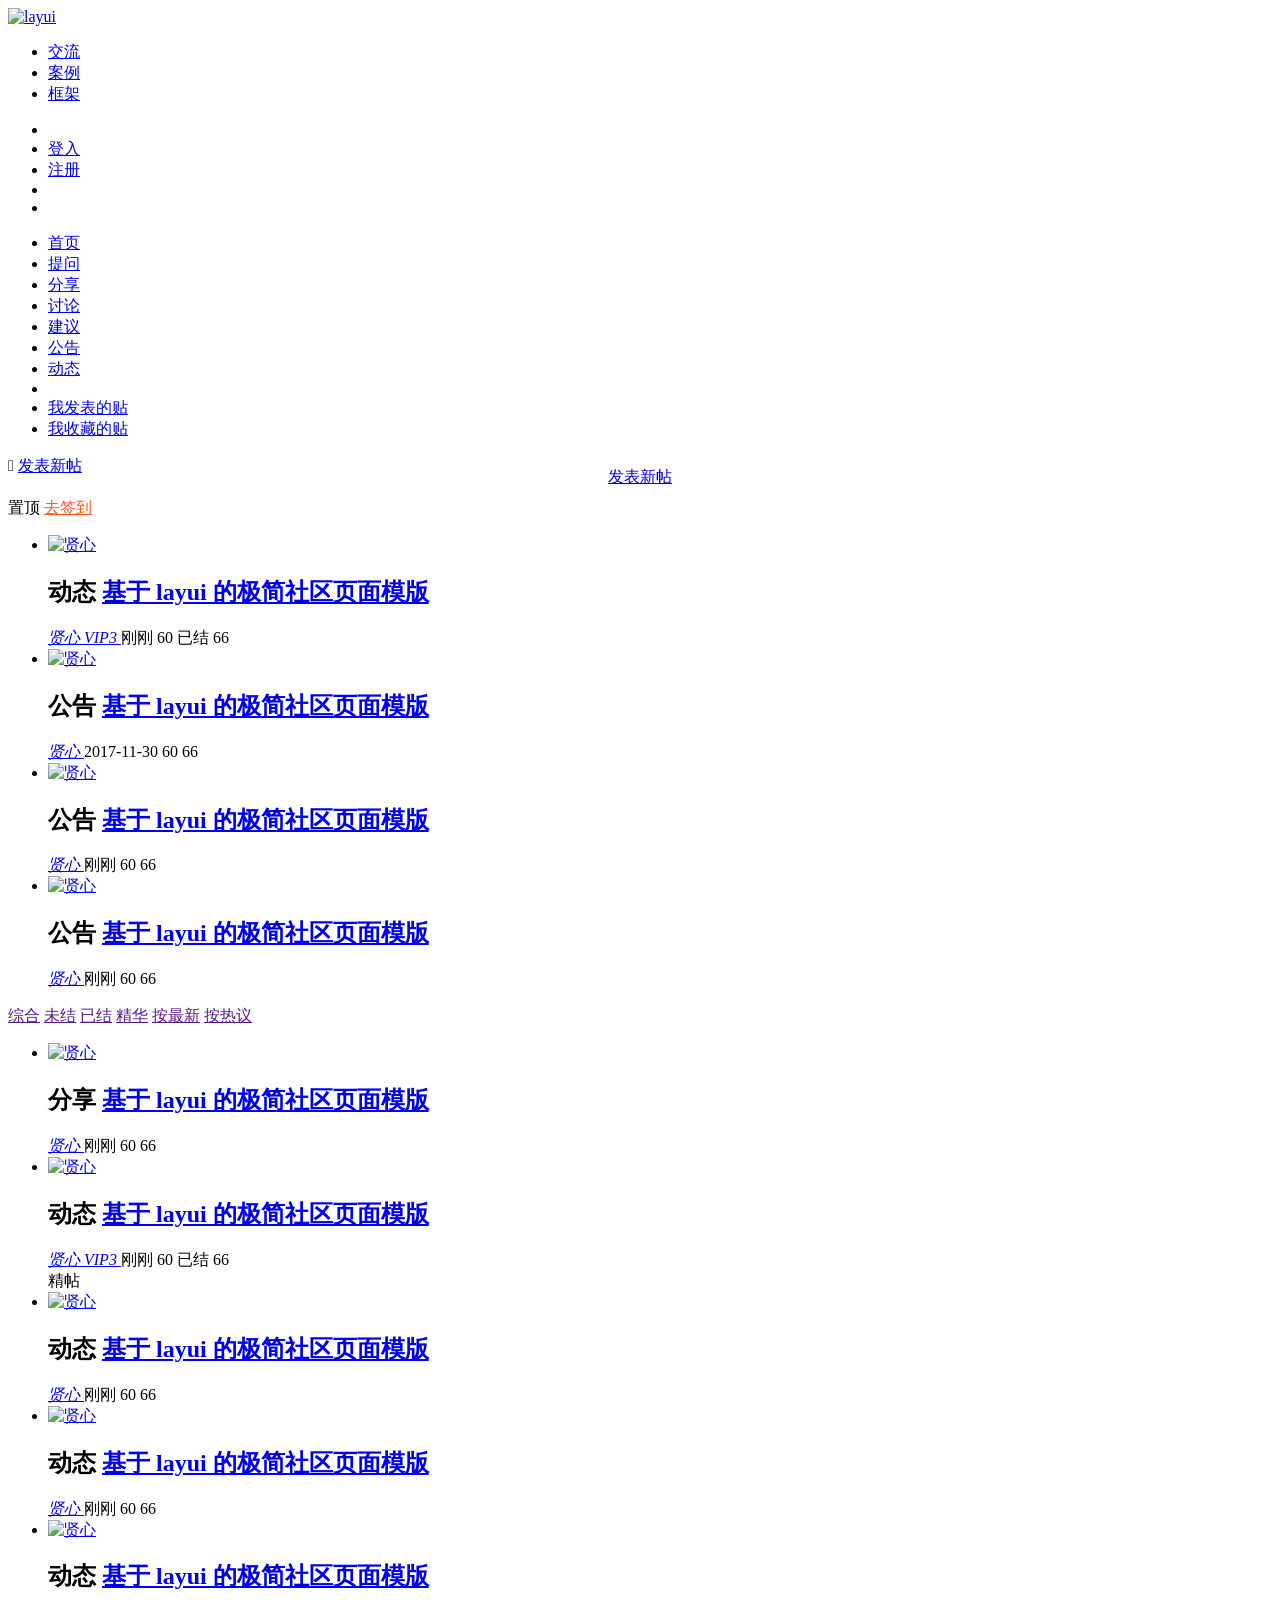
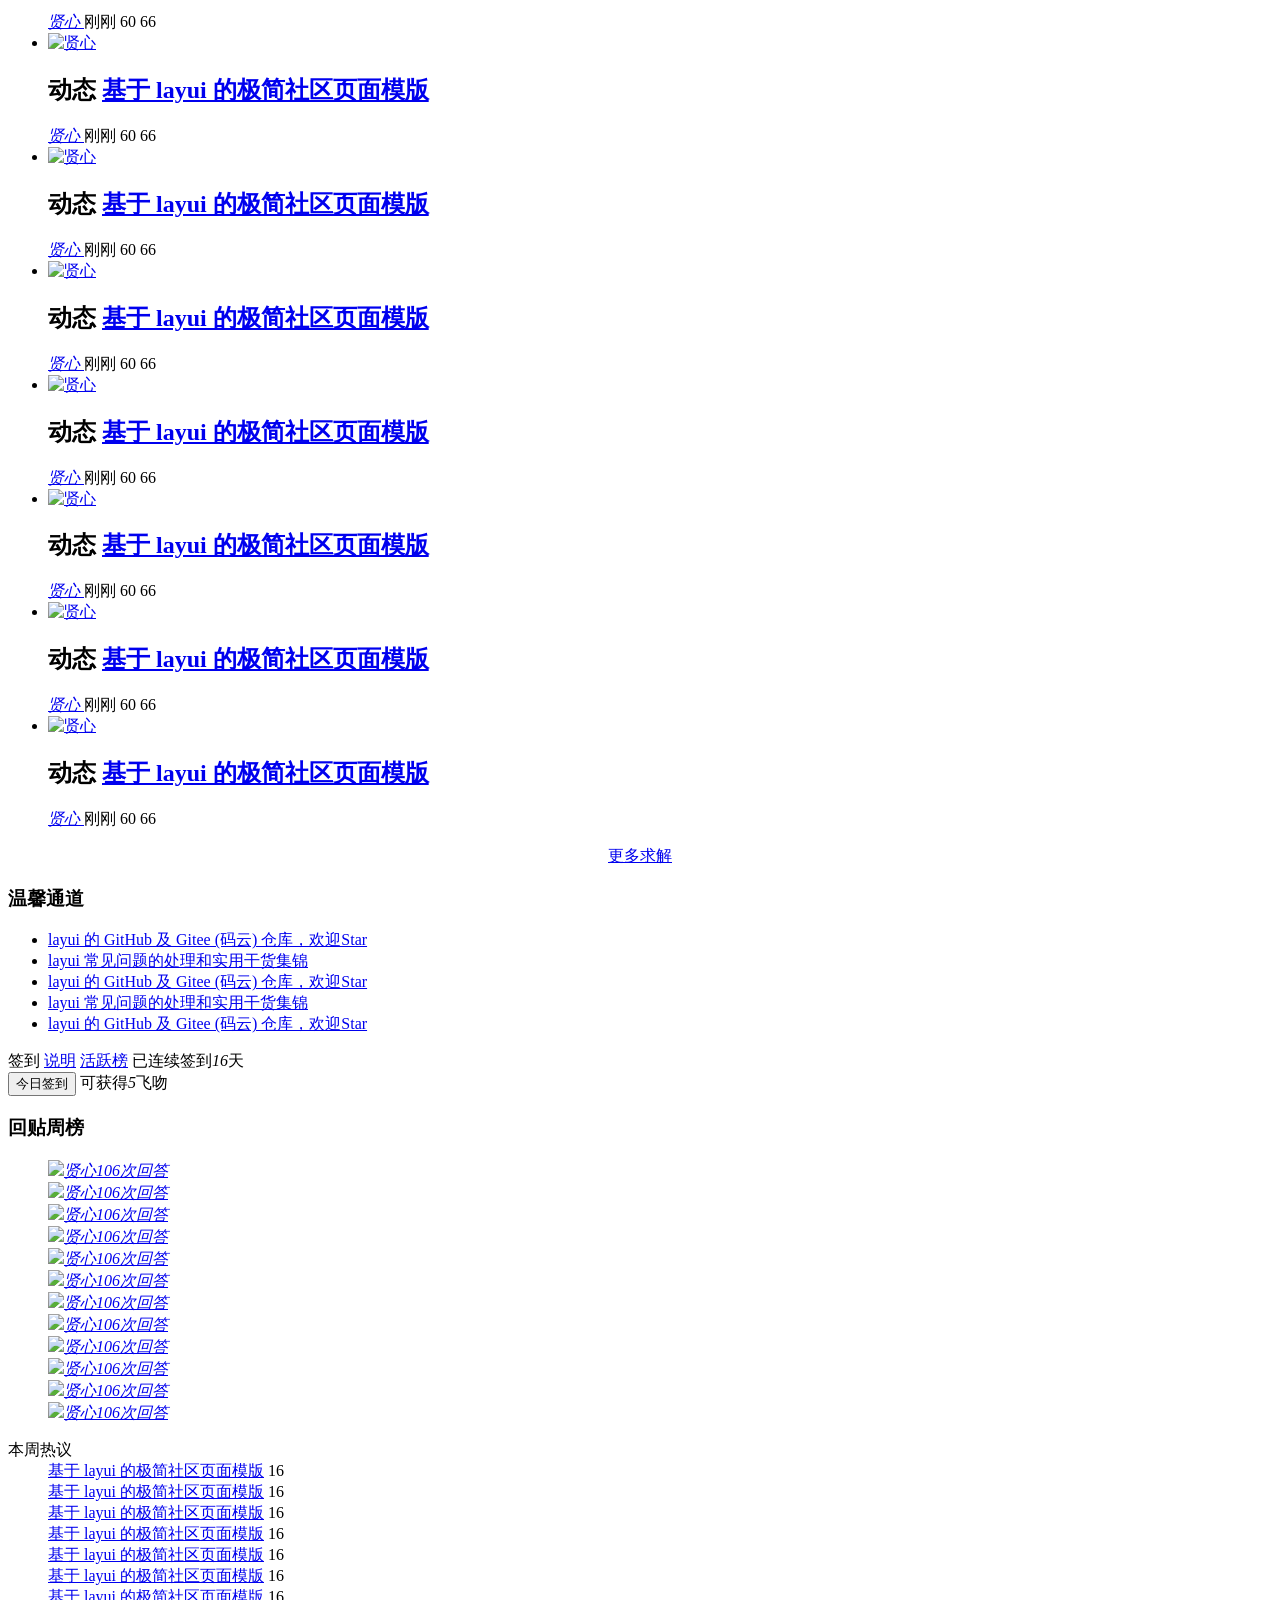
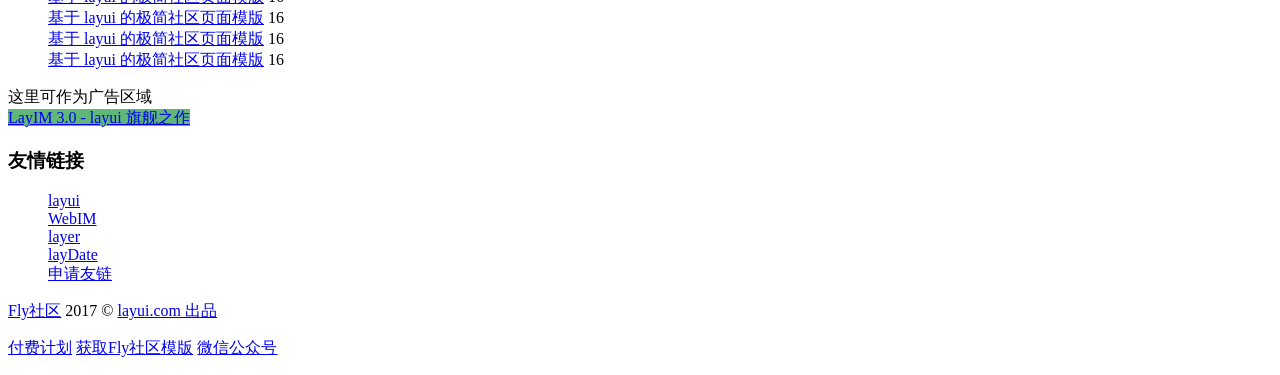
==== feign/src/main/resources/static/index.html @ 143fd5ff "初版" ====
<!DOCTYPE html>
<html>
<head>
  <meta charset="utf-8">
  <title>基于 layui 的极简社区页面模版</title>
  <meta name="viewport" content="width=device-width, initial-scale=1, maximum-scale=1">
  <meta name="keywords" content="fly,layui,前端社区">
  <meta name="description" content="Fly社区是模块化前端UI框架Layui的官网社区，致力于为web开发提供强劲动力">
  <link rel="stylesheet" href="../res/layui/css/layui.css">
  <link rel="stylesheet" href="../res/css/global.css">
  <script src="jquery-1.8.3.min.js"></script>
</head>
<body>

<div class="fly-header layui-bg-black">
  <div class="layui-container">
    <a class="fly-logo" href="/">
      <img src="../res/images/logo.png" alt="layui">
    </a>
    <ul class="layui-nav fly-nav layui-hide-xs">
      <li class="layui-nav-item layui-this">
        <a href="/"><i class="iconfont icon-jiaoliu"></i>交流</a>
      </li>
      <li class="layui-nav-item">
        <a href="case/case.html"><i class="iconfont icon-iconmingxinganli"></i>案例</a>
      </li>
      <li class="layui-nav-item">
        <a href="http://www.layui.com/" target="_blank"><i class="iconfont icon-ui"></i>框架</a>
      </li>
    </ul>
    
    <ul class="layui-nav fly-nav-user">
      
      <!-- 未登入的状态 -->
      <li class="layui-nav-item">
        <a class="iconfont icon-touxiang layui-hide-xs" href="user/login.html"></a>
      </li>
      <li class="layui-nav-item">
        <a href="user/login.html">登入</a>
      </li>
      <li class="layui-nav-item">
        <a href="user/reg.html">注册</a>
      </li>
      <li class="layui-nav-item layui-hide-xs">
        <a href="/app/qq/" onclick="layer.msg('正在通过QQ登入', {icon:16, shade: 0.1, time:0})" title="QQ登入" class="iconfont icon-qq"></a>
      </li>
      <li class="layui-nav-item layui-hide-xs">
        <a href="/app/weibo/" onclick="layer.msg('正在通过微博登入', {icon:16, shade: 0.1, time:0})" title="微博登入" class="iconfont icon-weibo"></a>
      </li>
      
      <!-- 登入后的状态 -->
      <!--
      <li class="layui-nav-item">
        <a class="fly-nav-avatar" href="javascript:;">
          <cite class="layui-hide-xs">贤心</cite>
          <i class="iconfont icon-renzheng layui-hide-xs" title="认证信息：layui 作者"></i>
          <i class="layui-badge fly-badge-vip layui-hide-xs">VIP3</i>
          <img src="https://tva1.sinaimg.cn/crop.0.0.118.118.180/5db11ff4gw1e77d3nqrv8j203b03cweg.jpg">
        </a>
        <dl class="layui-nav-child">
          <dd><a href="user/set.html"><i class="layui-icon">&#xe620;</i>基本设置</a></dd>
          <dd><a href="user/message.html"><i class="iconfont icon-tongzhi" style="top: 4px;"></i>我的消息</a></dd>
          <dd><a href="user/home.html"><i class="layui-icon" style="margin-left: 2px; font-size: 22px;">&#xe68e;</i>我的主页</a></dd>
          <hr style="margin: 5px 0;">
          <dd><a href="/user/logout/" style="text-align: center;">退出</a></dd>
        </dl>
      </li>
      -->
    </ul>
  </div>
</div>

<!-- <div class="fly-panel fly-column">
  <div class="layui-container">
    <ul class="layui-clear">
      <li class="layui-hide-xs layui-this"><a href="/">首页</a></li> 
      <li><a href="jie/index.html">提问</a></li> 
      <li><a href="jie/index.html">分享<span class="layui-badge-dot"></span></a></li> 
      <li><a href="jie/index.html">讨论</a></li> 
      <li><a href="jie/index.html">建议</a></li> 
      <li><a href="jie/index.html">公告</a></li> 
      <li><a href="jie/index.html">动态</a></li> 
      <li class="layui-hide-xs layui-hide-sm layui-show-md-inline-block"><span class="fly-mid"></span></li> 

      <li class="layui-hide-xs layui-hide-sm layui-show-md-inline-block"><a href="user/index.html">我发表的贴</a></li> 
      <li class="layui-hide-xs layui-hide-sm layui-show-md-inline-block"><a href="user/index.html#collection">我收藏的贴</a></li> 
    </ul> 
    
    <div class="fly-column-right layui-hide-xs"> 
      <span class="fly-search"><i class="layui-icon"></i></span> 
      <a href="jie/add.html" class="layui-btn">发表新帖</a> 
    </div> 
    <div class="layui-hide-sm layui-show-xs-block" style="margin-top: -10px; padding-bottom: 10px; text-align: center;"> 
      <a href="jie/add.html" class="layui-btn">发表新帖</a> 
    </div> 
  </div>
</div> -->
<div id="head"></div>

<div class="layui-container">
  <div class="layui-row layui-col-space15">
    <div class="layui-col-md8">
      <div class="fly-panel">
        <div class="fly-panel-title fly-filter">
          <a>置顶</a>
          <a href="#signin" class="layui-hide-sm layui-show-xs-block fly-right" id="LAY_goSignin" style="color: #FF5722;">去签到</a>
        </div>
        <ul class="fly-list">
          <li>
            <a href="user/home.html" class="fly-avatar">
              <img src="https://tva1.sinaimg.cn/crop.0.0.118.118.180/5db11ff4gw1e77d3nqrv8j203b03cweg.jpg" alt="贤心">
            </a>
            <h2>
              <a class="layui-badge">动态</a>
              <a href="jie/detail.html">基于 layui 的极简社区页面模版</a>
            </h2>
            <div class="fly-list-info">
              <a href="user/home.html" link>
                <cite>贤心</cite>
                <i class="iconfont icon-renzheng" title="认证信息：XXX"></i>
                <i class="layui-badge fly-badge-vip">VIP3</i>
              </a>
              <span>刚刚</span>
              
              <span class="fly-list-kiss layui-hide-xs" title="悬赏飞吻"><i class="iconfont icon-kiss"></i> 60</span>
              <span class="layui-badge fly-badge-accept layui-hide-xs">已结</span>
              <span class="fly-list-nums"> 
                <i class="iconfont icon-pinglun1" title="回答"></i> 66
              </span>
            </div>
            <div class="fly-list-badge">
              <!--
              <span class="layui-badge layui-bg-black">置顶</span>
              <span class="layui-badge layui-bg-red">精帖</span>
              -->
            </div>
          </li>
          <li>
            <a href="user/home.html" class="fly-avatar">
              <img src="https://tva1.sinaimg.cn/crop.0.0.118.118.180/5db11ff4gw1e77d3nqrv8j203b03cweg.jpg" alt="贤心">
            </a>
            <h2>
              <a class="layui-badge">公告</a>
              <a href="jie/detail.html">基于 layui 的极简社区页面模版</a>
            </h2>
            <div class="fly-list-info">
              <a href="user/home.html" link>
                <cite>贤心</cite>
                <!--
                <i class="iconfont icon-renzheng" title="认证信息：XXX"></i>
                <i class="layui-badge fly-badge-vip">VIP3</i>
                -->
              </a>
              <span>2017-11-30</span>
              
              <span class="fly-list-kiss layui-hide-xs" title="悬赏飞吻"><i class="iconfont icon-kiss"></i> 60</span>
              <!--<span class="layui-badge fly-badge-accept layui-hide-xs">已结</span>-->
              <span class="fly-list-nums"> 
                <i class="iconfont icon-pinglun1" title="回答"></i> 66
              </span>
            </div>
            <div class="fly-list-badge">
              <!--
              <span class="layui-badge layui-bg-black">置顶</span>
              <span class="layui-badge layui-bg-red">精帖</span>
              -->
            </div>
          </li>
          <li>
            <a href="user/home.html" class="fly-avatar">
              <img src="https://tva1.sinaimg.cn/crop.0.0.118.118.180/5db11ff4gw1e77d3nqrv8j203b03cweg.jpg" alt="贤心">
            </a>
            <h2>
              <a class="layui-badge">公告</a>
              <a href="jie/detail.html">基于 layui 的极简社区页面模版</a>
            </h2>
            <div class="fly-list-info">
              <a href="user/home.html" link>
                <cite>贤心</cite>
                <!--
                <i class="iconfont icon-renzheng" title="认证信息：XXX"></i>
                <i class="layui-badge fly-badge-vip">VIP3</i>
                -->
              </a>
              <span>刚刚</span>
              
              <span class="fly-list-kiss layui-hide-xs" title="悬赏飞吻"><i class="iconfont icon-kiss"></i> 60</span>
              <!--<span class="layui-badge fly-badge-accept layui-hide-xs">已结</span>-->
              <span class="fly-list-nums"> 
                <i class="iconfont icon-pinglun1" title="回答"></i> 66
              </span>
            </div>
            <div class="fly-list-badge">
              <!--
              <span class="layui-badge layui-bg-black">置顶</span>
              <span class="layui-badge layui-bg-red">精帖</span>
              -->
            </div>
          </li>
          <li>
            <a href="user/home.html" class="fly-avatar">
              <img src="https://tva1.sinaimg.cn/crop.0.0.118.118.180/5db11ff4gw1e77d3nqrv8j203b03cweg.jpg" alt="贤心">
            </a>
            <h2>
              <a class="layui-badge">公告</a>
              <a href="jie/detail.html">基于 layui 的极简社区页面模版</a>
            </h2>
            <div class="fly-list-info">
              <a href="user/home.html" link>
                <cite>贤心</cite>
                <!--
                <i class="iconfont icon-renzheng" title="认证信息：XXX"></i>
                <i class="layui-badge fly-badge-vip">VIP3</i>
                -->
              </a>
              <span>刚刚</span>
              
              <span class="fly-list-kiss layui-hide-xs" title="悬赏飞吻"><i class="iconfont icon-kiss"></i> 60</span>
              <!--<span class="layui-badge fly-badge-accept layui-hide-xs">已结</span>-->
              <span class="fly-list-nums"> 
                <i class="iconfont icon-pinglun1" title="回答"></i> 66
              </span>
            </div>
            <div class="fly-list-badge">
              <!--
              <span class="layui-badge layui-bg-black">置顶</span>
              <span class="layui-badge layui-bg-red">精帖</span>
              -->
            </div>
          </li>
        </ul>
      </div>

      <div class="fly-panel" style="margin-bottom: 0;">
        
        <div class="fly-panel-title fly-filter">
          <a href="" class="layui-this">综合</a>
          <span class="fly-mid"></span>
          <a href="">未结</a>
          <span class="fly-mid"></span>
          <a href="">已结</a>
          <span class="fly-mid"></span>
          <a href="">精华</a>
          <span class="fly-filter-right layui-hide-xs">
            <a href="" class="layui-this">按最新</a>
            <span class="fly-mid"></span>
            <a href="">按热议</a>
          </span>
        </div>

        <ul class="fly-list">          
          <li>
            <a href="user/home.html" class="fly-avatar">
              <img src="https://tva1.sinaimg.cn/crop.0.0.118.118.180/5db11ff4gw1e77d3nqrv8j203b03cweg.jpg" alt="贤心">
            </a>
            <h2>
              <a class="layui-badge">分享</a>
              <a href="jie/detail.html">基于 layui 的极简社区页面模版</a>
            </h2>
            <div class="fly-list-info">
              <a href="user/home.html" link>
                <cite>贤心</cite>
                <!--
                <i class="iconfont icon-renzheng" title="认证信息：XXX"></i>
                <i class="layui-badge fly-badge-vip">VIP3</i>
                -->
              </a>
              <span>刚刚</span>
              
              <span class="fly-list-kiss layui-hide-xs" title="悬赏飞吻"><i class="iconfont icon-kiss"></i> 60</span>
              <!--<span class="layui-badge fly-badge-accept layui-hide-xs">已结</span>-->
              <span class="fly-list-nums"> 
                <i class="iconfont icon-pinglun1" title="回答"></i> 66
              </span>
            </div>
            <div class="fly-list-badge">
              <!--<span class="layui-badge layui-bg-red">精帖</span>-->
            </div>
          </li>
          <li>
            <a href="user/home.html" class="fly-avatar">
              <img src="https://tva1.sinaimg.cn/crop.0.0.118.118.180/5db11ff4gw1e77d3nqrv8j203b03cweg.jpg" alt="贤心">
            </a>
            <h2>
              <a class="layui-badge">动态</a>
              <a href="jie/detail.html">基于 layui 的极简社区页面模版</a>
            </h2>
            <div class="fly-list-info">
              <a href="user/home.html" link>
                <cite>贤心</cite>
                <!--<i class="iconfont icon-renzheng" title="认证信息：XXX"></i>-->
                <i class="layui-badge fly-badge-vip">VIP3</i>
              </a>
              <span>刚刚</span>
              
              <span class="fly-list-kiss layui-hide-xs" title="悬赏飞吻"><i class="iconfont icon-kiss"></i> 60</span>
              <span class="layui-badge fly-badge-accept layui-hide-xs">已结</span>
              <span class="fly-list-nums"> 
                <i class="iconfont icon-pinglun1" title="回答"></i> 66
              </span>
            </div>
            <div class="fly-list-badge">
              <span class="layui-badge layui-bg-red">精帖</span>
            </div>
          </li>
          <li>
            <a href="user/home.html" class="fly-avatar">
              <img src="https://tva1.sinaimg.cn/crop.0.0.118.118.180/5db11ff4gw1e77d3nqrv8j203b03cweg.jpg" alt="贤心">
            </a>
            <h2>
              <a class="layui-badge">动态</a>
              <a href="jie/detail.html">基于 layui 的极简社区页面模版</a>
            </h2>
            <div class="fly-list-info">
              <a href="user/home.html" link>
                <cite>贤心</cite>
                <!--
                <i class="iconfont icon-renzheng" title="认证信息：XXX"></i>
                <i class="layui-badge fly-badge-vip">VIP3</i>
                -->
              </a>
              <span>刚刚</span>
              
              <span class="fly-list-kiss layui-hide-xs" title="悬赏飞吻"><i class="iconfont icon-kiss"></i> 60</span>
              <!--<span class="layui-badge fly-badge-accept layui-hide-xs">已结</span>-->
              <span class="fly-list-nums"> 
                <i class="iconfont icon-pinglun1" title="回答"></i> 66
              </span>
            </div>
            <div class="fly-list-badge">
              <!--<span class="layui-badge layui-bg-red">精帖</span>-->
            </div>
          </li>
          <li>
            <a href="user/home.html" class="fly-avatar">
              <img src="https://tva1.sinaimg.cn/crop.0.0.118.118.180/5db11ff4gw1e77d3nqrv8j203b03cweg.jpg" alt="贤心">
            </a>
            <h2>
              <a class="layui-badge">动态</a>
              <a href="jie/detail.html">基于 layui 的极简社区页面模版</a>
            </h2>
            <div class="fly-list-info">
              <a href="user/home.html" link>
                <cite>贤心</cite>
                <!--
                <i class="iconfont icon-renzheng" title="认证信息：XXX"></i>
                <i class="layui-badge fly-badge-vip">VIP3</i>
                -->
              </a>
              <span>刚刚</span>
              
              <span class="fly-list-kiss layui-hide-xs" title="悬赏飞吻"><i class="iconfont icon-kiss"></i> 60</span>
              <!--<span class="layui-badge fly-badge-accept layui-hide-xs">已结</span>-->
              <span class="fly-list-nums"> 
                <i class="iconfont icon-pinglun1" title="回答"></i> 66
              </span>
            </div>
            <div class="fly-list-badge">
              <!--<span class="layui-badge layui-bg-red">精帖</span>-->
            </div>
          </li>
          <li>
            <a href="user/home.html" class="fly-avatar">
              <img src="https://tva1.sinaimg.cn/crop.0.0.118.118.180/5db11ff4gw1e77d3nqrv8j203b03cweg.jpg" alt="贤心">
            </a>
            <h2>
              <a class="layui-badge">动态</a>
              <a href="jie/detail.html">基于 layui 的极简社区页面模版</a>
            </h2>
            <div class="fly-list-info">
              <a href="user/home.html" link>
                <cite>贤心</cite>
                <!--
                <i class="iconfont icon-renzheng" title="认证信息：XXX"></i>
                <i class="layui-badge fly-badge-vip">VIP3</i>
                -->
              </a>
              <span>刚刚</span>
              
              <span class="fly-list-kiss layui-hide-xs" title="悬赏飞吻"><i class="iconfont icon-kiss"></i> 60</span>
              <!--<span class="layui-badge fly-badge-accept layui-hide-xs">已结</span>-->
              <span class="fly-list-nums"> 
                <i class="iconfont icon-pinglun1" title="回答"></i> 66
              </span>
            </div>
            <div class="fly-list-badge">
              <!--<span class="layui-badge layui-bg-red">精帖</span>-->
            </div>
          </li>
          <li>
            <a href="user/home.html" class="fly-avatar">
              <img src="https://tva1.sinaimg.cn/crop.0.0.118.118.180/5db11ff4gw1e77d3nqrv8j203b03cweg.jpg" alt="贤心">
            </a>
            <h2>
              <a class="layui-badge">动态</a>
              <a href="jie/detail.html">基于 layui 的极简社区页面模版</a>
            </h2>
            <div class="fly-list-info">
              <a href="user/home.html" link>
                <cite>贤心</cite>
                <!--
                <i class="iconfont icon-renzheng" title="认证信息：XXX"></i>
                <i class="layui-badge fly-badge-vip">VIP3</i>
                -->
              </a>
              <span>刚刚</span>
              
              <span class="fly-list-kiss layui-hide-xs" title="悬赏飞吻"><i class="iconfont icon-kiss"></i> 60</span>
              <!--<span class="layui-badge fly-badge-accept layui-hide-xs">已结</span>-->
              <span class="fly-list-nums"> 
                <i class="iconfont icon-pinglun1" title="回答"></i> 66
              </span>
            </div>
            <div class="fly-list-badge">
              <!--<span class="layui-badge layui-bg-red">精帖</span>-->
            </div>
          </li>
          <li>
            <a href="user/home.html" class="fly-avatar">
              <img src="https://tva1.sinaimg.cn/crop.0.0.118.118.180/5db11ff4gw1e77d3nqrv8j203b03cweg.jpg" alt="贤心">
            </a>
            <h2>
              <a class="layui-badge">动态</a>
              <a href="jie/detail.html">基于 layui 的极简社区页面模版</a>
            </h2>
            <div class="fly-list-info">
              <a href="user/home.html" link>
                <cite>贤心</cite>
                <!--
                <i class="iconfont icon-renzheng" title="认证信息：XXX"></i>
                <i class="layui-badge fly-badge-vip">VIP3</i>
                -->
              </a>
              <span>刚刚</span>
              
              <span class="fly-list-kiss layui-hide-xs" title="悬赏飞吻"><i class="iconfont icon-kiss"></i> 60</span>
              <!--<span class="layui-badge fly-badge-accept layui-hide-xs">已结</span>-->
              <span class="fly-list-nums"> 
                <i class="iconfont icon-pinglun1" title="回答"></i> 66
              </span>
            </div>
            <div class="fly-list-badge">
              <!--<span class="layui-badge layui-bg-red">精帖</span>-->
            </div>
          </li>
          <li>
            <a href="user/home.html" class="fly-avatar">
              <img src="https://tva1.sinaimg.cn/crop.0.0.118.118.180/5db11ff4gw1e77d3nqrv8j203b03cweg.jpg" alt="贤心">
            </a>
            <h2>
              <a class="layui-badge">动态</a>
              <a href="jie/detail.html">基于 layui 的极简社区页面模版</a>
            </h2>
            <div class="fly-list-info">
              <a href="user/home.html" link>
                <cite>贤心</cite>
                <!--
                <i class="iconfont icon-renzheng" title="认证信息：XXX"></i>
                <i class="layui-badge fly-badge-vip">VIP3</i>
                -->
              </a>
              <span>刚刚</span>
              
              <span class="fly-list-kiss layui-hide-xs" title="悬赏飞吻"><i class="iconfont icon-kiss"></i> 60</span>
              <!--<span class="layui-badge fly-badge-accept layui-hide-xs">已结</span>-->
              <span class="fly-list-nums"> 
                <i class="iconfont icon-pinglun1" title="回答"></i> 66
              </span>
            </div>
            <div class="fly-list-badge">
              <!--<span class="layui-badge layui-bg-red">精帖</span>-->
            </div>
          </li>
          <li>
            <a href="user/home.html" class="fly-avatar">
              <img src="https://tva1.sinaimg.cn/crop.0.0.118.118.180/5db11ff4gw1e77d3nqrv8j203b03cweg.jpg" alt="贤心">
            </a>
            <h2>
              <a class="layui-badge">动态</a>
              <a href="jie/detail.html">基于 layui 的极简社区页面模版</a>
            </h2>
            <div class="fly-list-info">
              <a href="user/home.html" link>
                <cite>贤心</cite>
                <!--
                <i class="iconfont icon-renzheng" title="认证信息：XXX"></i>
                <i class="layui-badge fly-badge-vip">VIP3</i>
                -->
              </a>
              <span>刚刚</span>
              
              <span class="fly-list-kiss layui-hide-xs" title="悬赏飞吻"><i class="iconfont icon-kiss"></i> 60</span>
              <!--<span class="layui-badge fly-badge-accept layui-hide-xs">已结</span>-->
              <span class="fly-list-nums"> 
                <i class="iconfont icon-pinglun1" title="回答"></i> 66
              </span>
            </div>
            <div class="fly-list-badge">
              <!--<span class="layui-badge layui-bg-red">精帖</span>-->
            </div>
          </li>
          <li>
            <a href="user/home.html" class="fly-avatar">
              <img src="https://tva1.sinaimg.cn/crop.0.0.118.118.180/5db11ff4gw1e77d3nqrv8j203b03cweg.jpg" alt="贤心">
            </a>
            <h2>
              <a class="layui-badge">动态</a>
              <a href="jie/detail.html">基于 layui 的极简社区页面模版</a>
            </h2>
            <div class="fly-list-info">
              <a href="user/home.html" link>
                <cite>贤心</cite>
                <!--
                <i class="iconfont icon-renzheng" title="认证信息：XXX"></i>
                <i class="layui-badge fly-badge-vip">VIP3</i>
                -->
              </a>
              <span>刚刚</span>
              
              <span class="fly-list-kiss layui-hide-xs" title="悬赏飞吻"><i class="iconfont icon-kiss"></i> 60</span>
              <!--<span class="layui-badge fly-badge-accept layui-hide-xs">已结</span>-->
              <span class="fly-list-nums"> 
                <i class="iconfont icon-pinglun1" title="回答"></i> 66
              </span>
            </div>
            <div class="fly-list-badge">
              <!--<span class="layui-badge layui-bg-red">精帖</span>-->
            </div>
          </li>
          <li>
            <a href="user/home.html" class="fly-avatar">
              <img src="https://tva1.sinaimg.cn/crop.0.0.118.118.180/5db11ff4gw1e77d3nqrv8j203b03cweg.jpg" alt="贤心">
            </a>
            <h2>
              <a class="layui-badge">动态</a>
              <a href="jie/detail.html">基于 layui 的极简社区页面模版</a>
            </h2>
            <div class="fly-list-info">
              <a href="user/home.html" link>
                <cite>贤心</cite>
                <!--
                <i class="iconfont icon-renzheng" title="认证信息：XXX"></i>
                <i class="layui-badge fly-badge-vip">VIP3</i>
                -->
              </a>
              <span>刚刚</span>
              
              <span class="fly-list-kiss layui-hide-xs" title="悬赏飞吻"><i class="iconfont icon-kiss"></i> 60</span>
              <!--<span class="layui-badge fly-badge-accept layui-hide-xs">已结</span>-->
              <span class="fly-list-nums"> 
                <i class="iconfont icon-pinglun1" title="回答"></i> 66
              </span>
            </div>
            <div class="fly-list-badge">
              <!--<span class="layui-badge layui-bg-red">精帖</span>-->
            </div>
          </li>
          <li>
            <a href="user/home.html" class="fly-avatar">
              <img src="https://tva1.sinaimg.cn/crop.0.0.118.118.180/5db11ff4gw1e77d3nqrv8j203b03cweg.jpg" alt="贤心">
            </a>
            <h2>
              <a class="layui-badge">动态</a>
              <a href="jie/detail.html">基于 layui 的极简社区页面模版</a>
            </h2>
            <div class="fly-list-info">
              <a href="user/home.html" link>
                <cite>贤心</cite>
                <!--
                <i class="iconfont icon-renzheng" title="认证信息：XXX"></i>
                <i class="layui-badge fly-badge-vip">VIP3</i>
                -->
              </a>
              <span>刚刚</span>
              
              <span class="fly-list-kiss layui-hide-xs" title="悬赏飞吻"><i class="iconfont icon-kiss"></i> 60</span>
              <!--<span class="layui-badge fly-badge-accept layui-hide-xs">已结</span>-->
              <span class="fly-list-nums"> 
                <i class="iconfont icon-pinglun1" title="回答"></i> 66
              </span>
            </div>
            <div class="fly-list-badge">
              <!--<span class="layui-badge layui-bg-red">精帖</span>-->
            </div>
          </li>
        </ul>
        <div style="text-align: center">
          <div class="laypage-main">
            <a href="jie/index.html" class="laypage-next">更多求解</a>
          </div>
        </div>

      </div>
    </div>
    <div class="layui-col-md4">

      <div class="fly-panel">
        <h3 class="fly-panel-title">温馨通道</h3>
        <ul class="fly-panel-main fly-list-static">
          <li>
            <a href="http://fly.layui.com/jie/4281/" target="_blank">layui 的 GitHub 及 Gitee (码云) 仓库，欢迎Star</a>
          </li>
          <li>
            <a href="http://fly.layui.com/jie/5366/" target="_blank">
              layui 常见问题的处理和实用干货集锦
            </a>
          </li>
          <li>
            <a href="http://fly.layui.com/jie/4281/" target="_blank">layui 的 GitHub 及 Gitee (码云) 仓库，欢迎Star</a>
          </li>
          <li>
            <a href="http://fly.layui.com/jie/5366/" target="_blank">
              layui 常见问题的处理和实用干货集锦
            </a>
          </li>
          <li>
            <a href="http://fly.layui.com/jie/4281/" target="_blank">layui 的 GitHub 及 Gitee (码云) 仓库，欢迎Star</a>
          </li>
        </ul>
      </div>


      <div class="fly-panel fly-signin">
        <div class="fly-panel-title">
          签到
          <i class="fly-mid"></i> 
          <a href="javascript:;" class="fly-link" id="LAY_signinHelp">说明</a>
          <i class="fly-mid"></i> 
          <a href="javascript:;" class="fly-link" id="LAY_signinTop">活跃榜<span class="layui-badge-dot"></span></a>
          <span class="fly-signin-days">已连续签到<cite>16</cite>天</span>
        </div>
        <div class="fly-panel-main fly-signin-main">
          <button class="layui-btn layui-btn-danger" id="LAY_signin">今日签到</button>
          <span>可获得<cite>5</cite>飞吻</span>
          
          <!-- 已签到状态 -->
          <!--
          <button class="layui-btn layui-btn-disabled">今日已签到</button>
          <span>获得了<cite>20</cite>飞吻</span>
          -->
        </div>
      </div>

      <div class="fly-panel fly-rank fly-rank-reply" id="LAY_replyRank">
        <h3 class="fly-panel-title">回贴周榜</h3>
        <dl>
          <!--<i class="layui-icon fly-loading">&#xe63d;</i>-->
          <dd>
            <a href="user/home.html">
              <img src="https://tva1.sinaimg.cn/crop.0.0.118.118.180/5db11ff4gw1e77d3nqrv8j203b03cweg.jpg"><cite>贤心</cite><i>106次回答</i>
            </a>
          </dd>
          <dd>
            <a href="user/home.html">
              <img src="https://tva1.sinaimg.cn/crop.0.0.118.118.180/5db11ff4gw1e77d3nqrv8j203b03cweg.jpg"><cite>贤心</cite><i>106次回答</i>
            </a>
          </dd>
          <dd>
            <a href="user/home.html">
              <img src="https://tva1.sinaimg.cn/crop.0.0.118.118.180/5db11ff4gw1e77d3nqrv8j203b03cweg.jpg"><cite>贤心</cite><i>106次回答</i>
            </a>
          </dd>
          <dd>
            <a href="user/home.html">
              <img src="https://tva1.sinaimg.cn/crop.0.0.118.118.180/5db11ff4gw1e77d3nqrv8j203b03cweg.jpg"><cite>贤心</cite><i>106次回答</i>
            </a>
          </dd>
          <dd>
            <a href="user/home.html">
              <img src="https://tva1.sinaimg.cn/crop.0.0.118.118.180/5db11ff4gw1e77d3nqrv8j203b03cweg.jpg"><cite>贤心</cite><i>106次回答</i>
            </a>
          </dd>
          <dd>
            <a href="user/home.html">
              <img src="https://tva1.sinaimg.cn/crop.0.0.118.118.180/5db11ff4gw1e77d3nqrv8j203b03cweg.jpg"><cite>贤心</cite><i>106次回答</i>
            </a>
          </dd>
          <dd>
            <a href="user/home.html">
              <img src="https://tva1.sinaimg.cn/crop.0.0.118.118.180/5db11ff4gw1e77d3nqrv8j203b03cweg.jpg"><cite>贤心</cite><i>106次回答</i>
            </a>
          </dd>
          <dd>
            <a href="user/home.html">
              <img src="https://tva1.sinaimg.cn/crop.0.0.118.118.180/5db11ff4gw1e77d3nqrv8j203b03cweg.jpg"><cite>贤心</cite><i>106次回答</i>
            </a>
          </dd>
          <dd>
            <a href="user/home.html">
              <img src="https://tva1.sinaimg.cn/crop.0.0.118.118.180/5db11ff4gw1e77d3nqrv8j203b03cweg.jpg"><cite>贤心</cite><i>106次回答</i>
            </a>
          </dd>
          <dd>
            <a href="user/home.html">
              <img src="https://tva1.sinaimg.cn/crop.0.0.118.118.180/5db11ff4gw1e77d3nqrv8j203b03cweg.jpg"><cite>贤心</cite><i>106次回答</i>
            </a>
          </dd>
          <dd>
            <a href="user/home.html">
              <img src="https://tva1.sinaimg.cn/crop.0.0.118.118.180/5db11ff4gw1e77d3nqrv8j203b03cweg.jpg"><cite>贤心</cite><i>106次回答</i>
            </a>
          </dd>
          <dd>
            <a href="user/home.html">
              <img src="https://tva1.sinaimg.cn/crop.0.0.118.118.180/5db11ff4gw1e77d3nqrv8j203b03cweg.jpg"><cite>贤心</cite><i>106次回答</i>
            </a>
          </dd>
        </dl>
      </div>

      <dl class="fly-panel fly-list-one">
        <dt class="fly-panel-title">本周热议</dt>
        <dd>
          <a href="jie/detail.html">基于 layui 的极简社区页面模版</a>
          <span><i class="iconfont icon-pinglun1"></i> 16</span>
        </dd>
        <dd>
          <a href="jie/detail.html">基于 layui 的极简社区页面模版</a>
          <span><i class="iconfont icon-pinglun1"></i> 16</span>
        </dd>
        <dd>
          <a href="jie/detail.html">基于 layui 的极简社区页面模版</a>
          <span><i class="iconfont icon-pinglun1"></i> 16</span>
        </dd>
        <dd>
          <a href="jie/detail.html">基于 layui 的极简社区页面模版</a>
          <span><i class="iconfont icon-pinglun1"></i> 16</span>
        </dd>
        <dd>
          <a href="jie/detail.html">基于 layui 的极简社区页面模版</a>
          <span><i class="iconfont icon-pinglun1"></i> 16</span>
        </dd>
        <dd>
          <a href="jie/detail.html">基于 layui 的极简社区页面模版</a>
          <span><i class="iconfont icon-pinglun1"></i> 16</span>
        </dd>
        <dd>
          <a href="jie/detail.html">基于 layui 的极简社区页面模版</a>
          <span><i class="iconfont icon-pinglun1"></i> 16</span>
        </dd>
        <dd>
          <a href="jie/detail.html">基于 layui 的极简社区页面模版</a>
          <span><i class="iconfont icon-pinglun1"></i> 16</span>
        </dd>
        <dd>
          <a href="jie/detail.html">基于 layui 的极简社区页面模版</a>
          <span><i class="iconfont icon-pinglun1"></i> 16</span>
        </dd>
        <dd>
          <a href="jie/detail.html">基于 layui 的极简社区页面模版</a>
          <span><i class="iconfont icon-pinglun1"></i> 16</span>
        </dd>

        <!-- 无数据时 -->
        <!--
        <div class="fly-none">没有相关数据</div>
        -->
      </dl>

      <div class="fly-panel">
        <div class="fly-panel-title">
          这里可作为广告区域
        </div>
        <div class="fly-panel-main">
          <a href="http://layim.layui.com/?from=fly" target="_blank" class="fly-zanzhu" time-limit="2017.09.25-2099.01.01" style="background-color: #5FB878;">LayIM 3.0 - layui 旗舰之作</a>
        </div>
      </div>
      
      <div class="fly-panel fly-link">
        <h3 class="fly-panel-title">友情链接</h3>
        <dl class="fly-panel-main">
          <dd><a href="http://www.layui.com/" target="_blank">layui</a><dd>
          <dd><a href="http://layim.layui.com/" target="_blank">WebIM</a><dd>
          <dd><a href="http://layer.layui.com/" target="_blank">layer</a><dd>
          <dd><a href="http://www.layui.com/laydate/" target="_blank">layDate</a><dd>
          <dd><a href="mailto:xianxin@layui-inc.com?subject=%E7%94%B3%E8%AF%B7Fly%E7%A4%BE%E5%8C%BA%E5%8F%8B%E9%93%BE" class="fly-link">申请友链</a><dd>
        </dl>
      </div>

    </div>
  </div>
</div>

<div class="fly-footer">
  <p><a href="http://fly.layui.com/" target="_blank">Fly社区</a> 2017 &copy; <a href="http://www.layui.com/" target="_blank">layui.com 出品</a></p>
  <p>
    <a href="http://fly.layui.com/jie/3147/" target="_blank">付费计划</a>
    <a href="http://www.layui.com/template/fly/" target="_blank">获取Fly社区模版</a>
    <a href="http://fly.layui.com/jie/2461/" target="_blank">微信公众号</a>
  </p>
</div>
 
<script src="../res/layui/layui.js"></script>
<script>
layui.cache.page = '';
layui.cache.user = {
  username: '游客'
  ,uid: -1
  ,avatar: '../res/images/avatar/00.jpg'
  ,experience: 83
  ,sex: '男'
};
layui.config({
  version: "3.0.0"
  ,base: '../res/mods/' //这里实际使用时，建议改成绝对路径
}).extend({
  fly: 'index'
}).use('fly');
</script>
 <script>
   $("#head").load("common/column.html");
 </script>
<script type="text/javascript">var cnzz_protocol = (("https:" == document.location.protocol) ? " https://" : " http://");document.write(unescape("%3Cspan id='cnzz_stat_icon_30088308'%3E%3C/span%3E%3Cscript src='" + cnzz_protocol + "w.cnzz.com/c.php%3Fid%3D30088308' type='text/javascript'%3E%3C/script%3E"));</script>

</body>
</html>
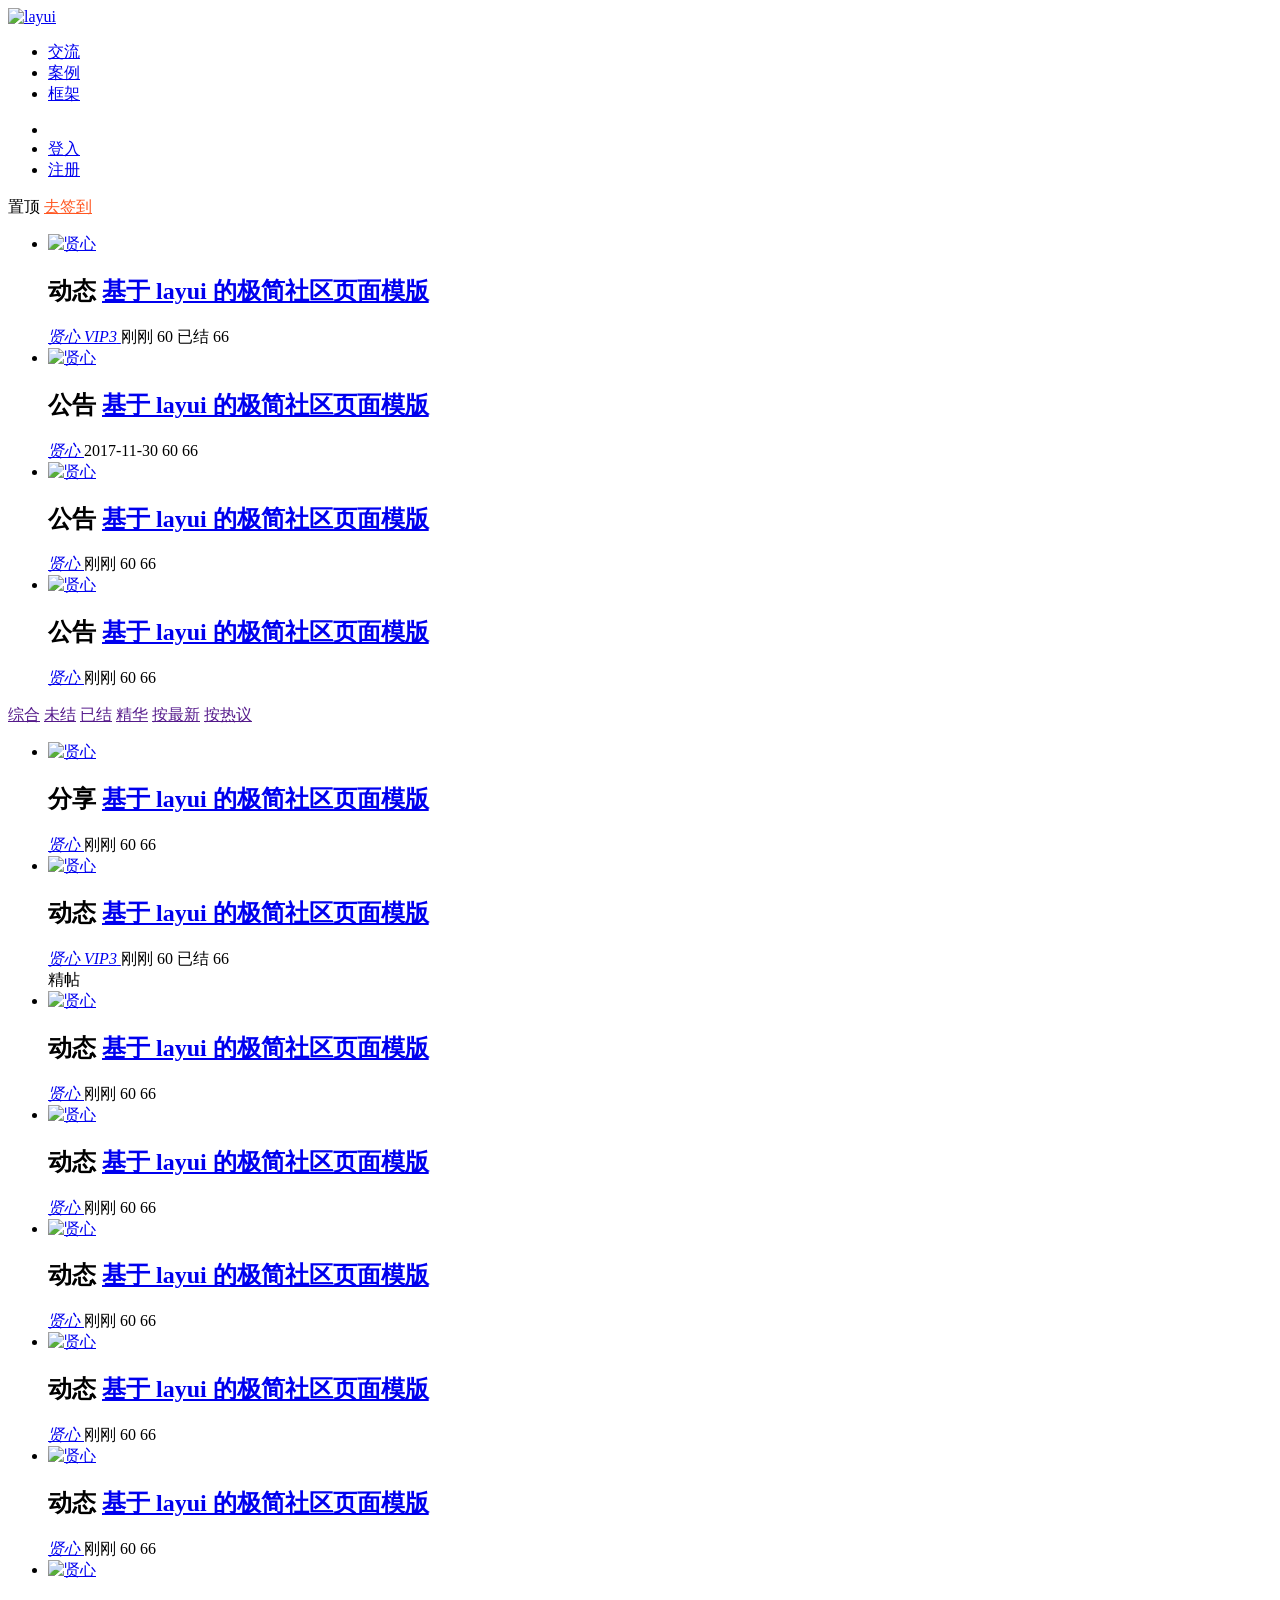
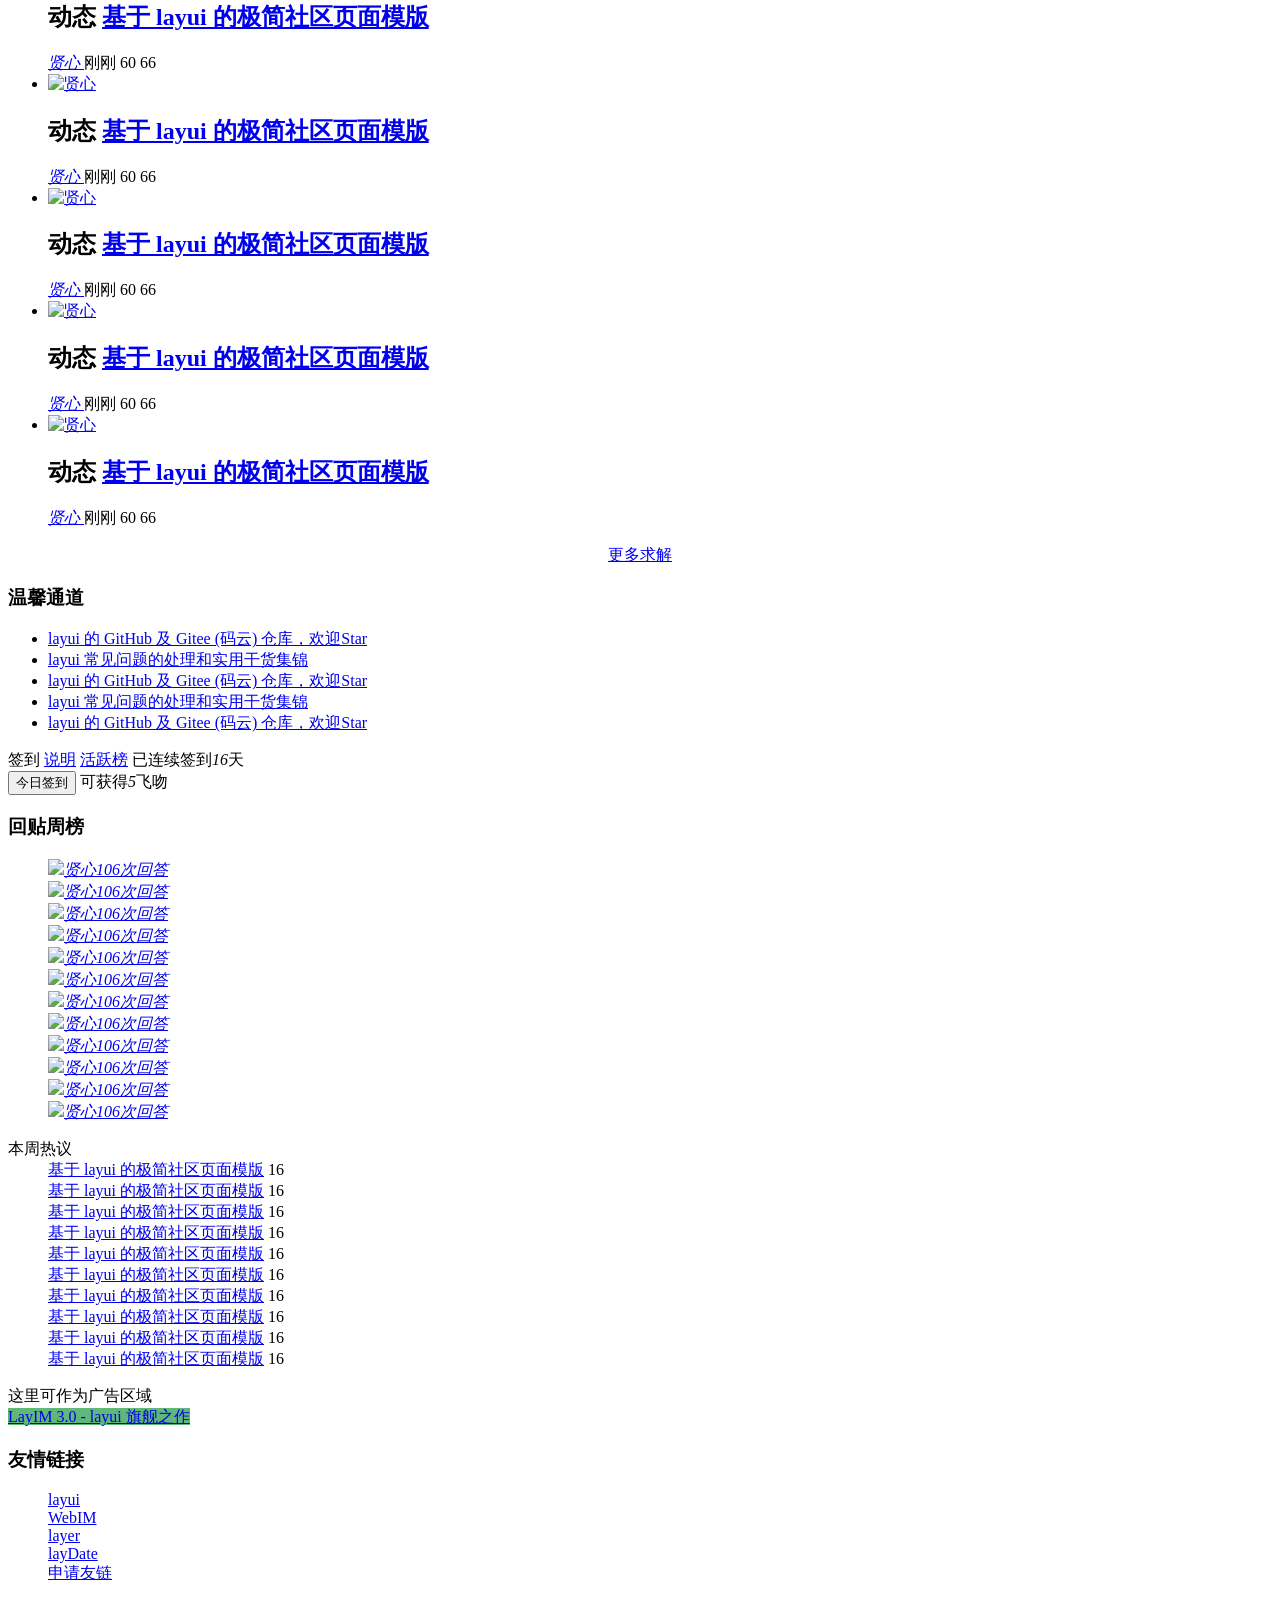
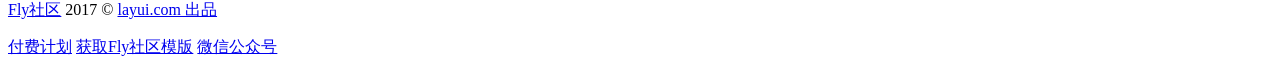
==== commit 4bca93aa: "初版" ====
--- a/feign/src/main/resources/static/index.html
+++ b/feign/src/main/resources/static/index.html
@@ -8,16 +8,16 @@
   <meta name="viewport" content="width=device-width, initial-scale=1, maximum-scale=1">
   <meta name="keywords" content="fly,layui,前端社区">
   <meta name="description" content="Fly社区是模块化前端UI框架Layui的官网社区，致力于为web开发提供强劲动力">
-  <link rel="stylesheet" href="../res/layui/css/layui.css">
-  <link rel="stylesheet" href="../res/css/global.css">
-  <script src="jquery-1.8.3.min.js"></script>
+  <link rel="stylesheet" href="/res/layui/css/layui.css">
+  <link rel="stylesheet" href="/res/css/global.css">
+  <script src="/js/jquery-1.8.3.min.js"></script>
 </head>
 <body>
 
 <div class="fly-header layui-bg-black">
   <div class="layui-container">
     <a class="fly-logo" href="/">
-      <img src="../res/images/logo.png" alt="layui">
+      <img src="/res/images/logo.png" alt="layui">
     </a>
     <ul class="layui-nav fly-nav layui-hide-xs">
       <li class="layui-nav-item layui-this">
@@ -43,12 +43,12 @@
       <li class="layui-nav-item">
         <a href="user/reg.html">注册</a>
       </li>
-      <li class="layui-nav-item layui-hide-xs">
-        <a href="/app/qq/" onclick="layer.msg('正在通过QQ登入', {icon:16, shade: 0.1, time:0})" title="QQ登入" class="iconfont icon-qq"></a>
-      </li>
-      <li class="layui-nav-item layui-hide-xs">
-        <a href="/app/weibo/" onclick="layer.msg('正在通过微博登入', {icon:16, shade: 0.1, time:0})" title="微博登入" class="iconfont icon-weibo"></a>
-      </li>
+<!--      <li class="layui-nav-item layui-hide-xs">-->
+<!--        <a href="/app/qq/" onclick="layer.msg('正在通过QQ登入', {icon:16, shade: 0.1, time:0})" title="QQ登入" class="iconfont icon-qq"></a>-->
+<!--      </li>-->
+<!--      <li class="layui-nav-item layui-hide-xs">-->
+<!--        <a href="/app/weibo/" onclick="layer.msg('正在通过微博登入', {icon:16, shade: 0.1, time:0})" title="微博登入" class="iconfont icon-weibo"></a>-->
+<!--      </li>-->
       
       <!-- 登入后的状态 -->
       <!--
@@ -114,7 +114,7 @@
             </a>
             <h2>
               <a class="layui-badge">动态</a>
-              <a href="jie/detail.html">基于 layui 的极简社区页面模版</a>
+              <a href="/jie/detail.html">基于 layui 的极简社区页面模版</a>
             </h2>
             <div class="fly-list-info">
               <a href="user/home.html" link>
@@ -143,7 +143,7 @@
             </a>
             <h2>
               <a class="layui-badge">公告</a>
-              <a href="jie/detail.html">基于 layui 的极简社区页面模版</a>
+              <a href="/jie/detail.html">基于 layui 的极简社区页面模版</a>
             </h2>
             <div class="fly-list-info">
               <a href="user/home.html" link>
@@ -174,7 +174,7 @@
             </a>
             <h2>
               <a class="layui-badge">公告</a>
-              <a href="jie/detail.html">基于 layui 的极简社区页面模版</a>
+              <a href="/jie/detail.html">基于 layui 的极简社区页面模版</a>
             </h2>
             <div class="fly-list-info">
               <a href="user/home.html" link>
@@ -205,7 +205,7 @@
             </a>
             <h2>
               <a class="layui-badge">公告</a>
-              <a href="jie/detail.html">基于 layui 的极简社区页面模版</a>
+              <a href="/jie/detail.html">基于 layui 的极简社区页面模版</a>
             </h2>
             <div class="fly-list-info">
               <a href="user/home.html" link>
@@ -257,35 +257,35 @@
             </a>
             <h2>
               <a class="layui-badge">分享</a>
-              <a href="jie/detail.html">基于 layui 的极简社区页面模版</a>
-            </h2>
-            <div class="fly-list-info">
-              <a href="user/home.html" link>
-                <cite>贤心</cite>
-                <!--
-                <i class="iconfont icon-renzheng" title="认证信息：XXX"></i>
-                <i class="layui-badge fly-badge-vip">VIP3</i>
-                -->
-              </a>
-              <span>刚刚</span>
-              
-              <span class="fly-list-kiss layui-hide-xs" title="悬赏飞吻"><i class="iconfont icon-kiss"></i> 60</span>
-              <!--<span class="layui-badge fly-badge-accept layui-hide-xs">已结</span>-->
-              <span class="fly-list-nums"> 
-                <i class="iconfont icon-pinglun1" title="回答"></i> 66
-              </span>
-            </div>
-            <div class="fly-list-badge">
-              <!--<span class="layui-badge layui-bg-red">精帖</span>-->
-            </div>
-          </li>
-          <li>
-            <a href="user/home.html" class="fly-avatar">
-              <img src="https://tva1.sinaimg.cn/crop.0.0.118.118.180/5db11ff4gw1e77d3nqrv8j203b03cweg.jpg" alt="贤心">
-            </a>
-            <h2>
-              <a class="layui-badge">动态</a>
-              <a href="jie/detail.html">基于 layui 的极简社区页面模版</a>
+              <a href="/jie/detail.html">基于 layui 的极简社区页面模版</a>
+            </h2>
+            <div class="fly-list-info">
+              <a href="user/home.html" link>
+                <cite>贤心</cite>
+                <!--
+                <i class="iconfont icon-renzheng" title="认证信息：XXX"></i>
+                <i class="layui-badge fly-badge-vip">VIP3</i>
+                -->
+              </a>
+              <span>刚刚</span>
+              
+              <span class="fly-list-kiss layui-hide-xs" title="悬赏飞吻"><i class="iconfont icon-kiss"></i> 60</span>
+              <!--<span class="layui-badge fly-badge-accept layui-hide-xs">已结</span>-->
+              <span class="fly-list-nums"> 
+                <i class="iconfont icon-pinglun1" title="回答"></i> 66
+              </span>
+            </div>
+            <div class="fly-list-badge">
+              <!--<span class="layui-badge layui-bg-red">精帖</span>-->
+            </div>
+          </li>
+          <li>
+            <a href="user/home.html" class="fly-avatar">
+              <img src="https://tva1.sinaimg.cn/crop.0.0.118.118.180/5db11ff4gw1e77d3nqrv8j203b03cweg.jpg" alt="贤心">
+            </a>
+            <h2>
+              <a class="layui-badge">动态</a>
+              <a href="/jie/detail.html">基于 layui 的极简社区页面模版</a>
             </h2>
             <div class="fly-list-info">
               <a href="user/home.html" link>
@@ -311,259 +311,259 @@
             </a>
             <h2>
               <a class="layui-badge">动态</a>
-              <a href="jie/detail.html">基于 layui 的极简社区页面模版</a>
-            </h2>
-            <div class="fly-list-info">
-              <a href="user/home.html" link>
-                <cite>贤心</cite>
-                <!--
-                <i class="iconfont icon-renzheng" title="认证信息：XXX"></i>
-                <i class="layui-badge fly-badge-vip">VIP3</i>
-                -->
-              </a>
-              <span>刚刚</span>
-              
-              <span class="fly-list-kiss layui-hide-xs" title="悬赏飞吻"><i class="iconfont icon-kiss"></i> 60</span>
-              <!--<span class="layui-badge fly-badge-accept layui-hide-xs">已结</span>-->
-              <span class="fly-list-nums"> 
-                <i class="iconfont icon-pinglun1" title="回答"></i> 66
-              </span>
-            </div>
-            <div class="fly-list-badge">
-              <!--<span class="layui-badge layui-bg-red">精帖</span>-->
-            </div>
-          </li>
-          <li>
-            <a href="user/home.html" class="fly-avatar">
-              <img src="https://tva1.sinaimg.cn/crop.0.0.118.118.180/5db11ff4gw1e77d3nqrv8j203b03cweg.jpg" alt="贤心">
-            </a>
-            <h2>
-              <a class="layui-badge">动态</a>
-              <a href="jie/detail.html">基于 layui 的极简社区页面模版</a>
-            </h2>
-            <div class="fly-list-info">
-              <a href="user/home.html" link>
-                <cite>贤心</cite>
-                <!--
-                <i class="iconfont icon-renzheng" title="认证信息：XXX"></i>
-                <i class="layui-badge fly-badge-vip">VIP3</i>
-                -->
-              </a>
-              <span>刚刚</span>
-              
-              <span class="fly-list-kiss layui-hide-xs" title="悬赏飞吻"><i class="iconfont icon-kiss"></i> 60</span>
-              <!--<span class="layui-badge fly-badge-accept layui-hide-xs">已结</span>-->
-              <span class="fly-list-nums"> 
-                <i class="iconfont icon-pinglun1" title="回答"></i> 66
-              </span>
-            </div>
-            <div class="fly-list-badge">
-              <!--<span class="layui-badge layui-bg-red">精帖</span>-->
-            </div>
-          </li>
-          <li>
-            <a href="user/home.html" class="fly-avatar">
-              <img src="https://tva1.sinaimg.cn/crop.0.0.118.118.180/5db11ff4gw1e77d3nqrv8j203b03cweg.jpg" alt="贤心">
-            </a>
-            <h2>
-              <a class="layui-badge">动态</a>
-              <a href="jie/detail.html">基于 layui 的极简社区页面模版</a>
-            </h2>
-            <div class="fly-list-info">
-              <a href="user/home.html" link>
-                <cite>贤心</cite>
-                <!--
-                <i class="iconfont icon-renzheng" title="认证信息：XXX"></i>
-                <i class="layui-badge fly-badge-vip">VIP3</i>
-                -->
-              </a>
-              <span>刚刚</span>
-              
-              <span class="fly-list-kiss layui-hide-xs" title="悬赏飞吻"><i class="iconfont icon-kiss"></i> 60</span>
-              <!--<span class="layui-badge fly-badge-accept layui-hide-xs">已结</span>-->
-              <span class="fly-list-nums"> 
-                <i class="iconfont icon-pinglun1" title="回答"></i> 66
-              </span>
-            </div>
-            <div class="fly-list-badge">
-              <!--<span class="layui-badge layui-bg-red">精帖</span>-->
-            </div>
-          </li>
-          <li>
-            <a href="user/home.html" class="fly-avatar">
-              <img src="https://tva1.sinaimg.cn/crop.0.0.118.118.180/5db11ff4gw1e77d3nqrv8j203b03cweg.jpg" alt="贤心">
-            </a>
-            <h2>
-              <a class="layui-badge">动态</a>
-              <a href="jie/detail.html">基于 layui 的极简社区页面模版</a>
-            </h2>
-            <div class="fly-list-info">
-              <a href="user/home.html" link>
-                <cite>贤心</cite>
-                <!--
-                <i class="iconfont icon-renzheng" title="认证信息：XXX"></i>
-                <i class="layui-badge fly-badge-vip">VIP3</i>
-                -->
-              </a>
-              <span>刚刚</span>
-              
-              <span class="fly-list-kiss layui-hide-xs" title="悬赏飞吻"><i class="iconfont icon-kiss"></i> 60</span>
-              <!--<span class="layui-badge fly-badge-accept layui-hide-xs">已结</span>-->
-              <span class="fly-list-nums"> 
-                <i class="iconfont icon-pinglun1" title="回答"></i> 66
-              </span>
-            </div>
-            <div class="fly-list-badge">
-              <!--<span class="layui-badge layui-bg-red">精帖</span>-->
-            </div>
-          </li>
-          <li>
-            <a href="user/home.html" class="fly-avatar">
-              <img src="https://tva1.sinaimg.cn/crop.0.0.118.118.180/5db11ff4gw1e77d3nqrv8j203b03cweg.jpg" alt="贤心">
-            </a>
-            <h2>
-              <a class="layui-badge">动态</a>
-              <a href="jie/detail.html">基于 layui 的极简社区页面模版</a>
-            </h2>
-            <div class="fly-list-info">
-              <a href="user/home.html" link>
-                <cite>贤心</cite>
-                <!--
-                <i class="iconfont icon-renzheng" title="认证信息：XXX"></i>
-                <i class="layui-badge fly-badge-vip">VIP3</i>
-                -->
-              </a>
-              <span>刚刚</span>
-              
-              <span class="fly-list-kiss layui-hide-xs" title="悬赏飞吻"><i class="iconfont icon-kiss"></i> 60</span>
-              <!--<span class="layui-badge fly-badge-accept layui-hide-xs">已结</span>-->
-              <span class="fly-list-nums"> 
-                <i class="iconfont icon-pinglun1" title="回答"></i> 66
-              </span>
-            </div>
-            <div class="fly-list-badge">
-              <!--<span class="layui-badge layui-bg-red">精帖</span>-->
-            </div>
-          </li>
-          <li>
-            <a href="user/home.html" class="fly-avatar">
-              <img src="https://tva1.sinaimg.cn/crop.0.0.118.118.180/5db11ff4gw1e77d3nqrv8j203b03cweg.jpg" alt="贤心">
-            </a>
-            <h2>
-              <a class="layui-badge">动态</a>
-              <a href="jie/detail.html">基于 layui 的极简社区页面模版</a>
-            </h2>
-            <div class="fly-list-info">
-              <a href="user/home.html" link>
-                <cite>贤心</cite>
-                <!--
-                <i class="iconfont icon-renzheng" title="认证信息：XXX"></i>
-                <i class="layui-badge fly-badge-vip">VIP3</i>
-                -->
-              </a>
-              <span>刚刚</span>
-              
-              <span class="fly-list-kiss layui-hide-xs" title="悬赏飞吻"><i class="iconfont icon-kiss"></i> 60</span>
-              <!--<span class="layui-badge fly-badge-accept layui-hide-xs">已结</span>-->
-              <span class="fly-list-nums"> 
-                <i class="iconfont icon-pinglun1" title="回答"></i> 66
-              </span>
-            </div>
-            <div class="fly-list-badge">
-              <!--<span class="layui-badge layui-bg-red">精帖</span>-->
-            </div>
-          </li>
-          <li>
-            <a href="user/home.html" class="fly-avatar">
-              <img src="https://tva1.sinaimg.cn/crop.0.0.118.118.180/5db11ff4gw1e77d3nqrv8j203b03cweg.jpg" alt="贤心">
-            </a>
-            <h2>
-              <a class="layui-badge">动态</a>
-              <a href="jie/detail.html">基于 layui 的极简社区页面模版</a>
-            </h2>
-            <div class="fly-list-info">
-              <a href="user/home.html" link>
-                <cite>贤心</cite>
-                <!--
-                <i class="iconfont icon-renzheng" title="认证信息：XXX"></i>
-                <i class="layui-badge fly-badge-vip">VIP3</i>
-                -->
-              </a>
-              <span>刚刚</span>
-              
-              <span class="fly-list-kiss layui-hide-xs" title="悬赏飞吻"><i class="iconfont icon-kiss"></i> 60</span>
-              <!--<span class="layui-badge fly-badge-accept layui-hide-xs">已结</span>-->
-              <span class="fly-list-nums"> 
-                <i class="iconfont icon-pinglun1" title="回答"></i> 66
-              </span>
-            </div>
-            <div class="fly-list-badge">
-              <!--<span class="layui-badge layui-bg-red">精帖</span>-->
-            </div>
-          </li>
-          <li>
-            <a href="user/home.html" class="fly-avatar">
-              <img src="https://tva1.sinaimg.cn/crop.0.0.118.118.180/5db11ff4gw1e77d3nqrv8j203b03cweg.jpg" alt="贤心">
-            </a>
-            <h2>
-              <a class="layui-badge">动态</a>
-              <a href="jie/detail.html">基于 layui 的极简社区页面模版</a>
-            </h2>
-            <div class="fly-list-info">
-              <a href="user/home.html" link>
-                <cite>贤心</cite>
-                <!--
-                <i class="iconfont icon-renzheng" title="认证信息：XXX"></i>
-                <i class="layui-badge fly-badge-vip">VIP3</i>
-                -->
-              </a>
-              <span>刚刚</span>
-              
-              <span class="fly-list-kiss layui-hide-xs" title="悬赏飞吻"><i class="iconfont icon-kiss"></i> 60</span>
-              <!--<span class="layui-badge fly-badge-accept layui-hide-xs">已结</span>-->
-              <span class="fly-list-nums"> 
-                <i class="iconfont icon-pinglun1" title="回答"></i> 66
-              </span>
-            </div>
-            <div class="fly-list-badge">
-              <!--<span class="layui-badge layui-bg-red">精帖</span>-->
-            </div>
-          </li>
-          <li>
-            <a href="user/home.html" class="fly-avatar">
-              <img src="https://tva1.sinaimg.cn/crop.0.0.118.118.180/5db11ff4gw1e77d3nqrv8j203b03cweg.jpg" alt="贤心">
-            </a>
-            <h2>
-              <a class="layui-badge">动态</a>
-              <a href="jie/detail.html">基于 layui 的极简社区页面模版</a>
-            </h2>
-            <div class="fly-list-info">
-              <a href="user/home.html" link>
-                <cite>贤心</cite>
-                <!--
-                <i class="iconfont icon-renzheng" title="认证信息：XXX"></i>
-                <i class="layui-badge fly-badge-vip">VIP3</i>
-                -->
-              </a>
-              <span>刚刚</span>
-              
-              <span class="fly-list-kiss layui-hide-xs" title="悬赏飞吻"><i class="iconfont icon-kiss"></i> 60</span>
-              <!--<span class="layui-badge fly-badge-accept layui-hide-xs">已结</span>-->
-              <span class="fly-list-nums"> 
-                <i class="iconfont icon-pinglun1" title="回答"></i> 66
-              </span>
-            </div>
-            <div class="fly-list-badge">
-              <!--<span class="layui-badge layui-bg-red">精帖</span>-->
-            </div>
-          </li>
-          <li>
-            <a href="user/home.html" class="fly-avatar">
-              <img src="https://tva1.sinaimg.cn/crop.0.0.118.118.180/5db11ff4gw1e77d3nqrv8j203b03cweg.jpg" alt="贤心">
-            </a>
-            <h2>
-              <a class="layui-badge">动态</a>
-              <a href="jie/detail.html">基于 layui 的极简社区页面模版</a>
+              <a href="/jie/detail.html">基于 layui 的极简社区页面模版</a>
+            </h2>
+            <div class="fly-list-info">
+              <a href="user/home.html" link>
+                <cite>贤心</cite>
+                <!--
+                <i class="iconfont icon-renzheng" title="认证信息：XXX"></i>
+                <i class="layui-badge fly-badge-vip">VIP3</i>
+                -->
+              </a>
+              <span>刚刚</span>
+              
+              <span class="fly-list-kiss layui-hide-xs" title="悬赏飞吻"><i class="iconfont icon-kiss"></i> 60</span>
+              <!--<span class="layui-badge fly-badge-accept layui-hide-xs">已结</span>-->
+              <span class="fly-list-nums"> 
+                <i class="iconfont icon-pinglun1" title="回答"></i> 66
+              </span>
+            </div>
+            <div class="fly-list-badge">
+              <!--<span class="layui-badge layui-bg-red">精帖</span>-->
+            </div>
+          </li>
+          <li>
+            <a href="user/home.html" class="fly-avatar">
+              <img src="https://tva1.sinaimg.cn/crop.0.0.118.118.180/5db11ff4gw1e77d3nqrv8j203b03cweg.jpg" alt="贤心">
+            </a>
+            <h2>
+              <a class="layui-badge">动态</a>
+              <a href="/jie/detail.html">基于 layui 的极简社区页面模版</a>
+            </h2>
+            <div class="fly-list-info">
+              <a href="user/home.html" link>
+                <cite>贤心</cite>
+                <!--
+                <i class="iconfont icon-renzheng" title="认证信息：XXX"></i>
+                <i class="layui-badge fly-badge-vip">VIP3</i>
+                -->
+              </a>
+              <span>刚刚</span>
+              
+              <span class="fly-list-kiss layui-hide-xs" title="悬赏飞吻"><i class="iconfont icon-kiss"></i> 60</span>
+              <!--<span class="layui-badge fly-badge-accept layui-hide-xs">已结</span>-->
+              <span class="fly-list-nums"> 
+                <i class="iconfont icon-pinglun1" title="回答"></i> 66
+              </span>
+            </div>
+            <div class="fly-list-badge">
+              <!--<span class="layui-badge layui-bg-red">精帖</span>-->
+            </div>
+          </li>
+          <li>
+            <a href="user/home.html" class="fly-avatar">
+              <img src="https://tva1.sinaimg.cn/crop.0.0.118.118.180/5db11ff4gw1e77d3nqrv8j203b03cweg.jpg" alt="贤心">
+            </a>
+            <h2>
+              <a class="layui-badge">动态</a>
+              <a href="/jie/detail.html">基于 layui 的极简社区页面模版</a>
+            </h2>
+            <div class="fly-list-info">
+              <a href="user/home.html" link>
+                <cite>贤心</cite>
+                <!--
+                <i class="iconfont icon-renzheng" title="认证信息：XXX"></i>
+                <i class="layui-badge fly-badge-vip">VIP3</i>
+                -->
+              </a>
+              <span>刚刚</span>
+              
+              <span class="fly-list-kiss layui-hide-xs" title="悬赏飞吻"><i class="iconfont icon-kiss"></i> 60</span>
+              <!--<span class="layui-badge fly-badge-accept layui-hide-xs">已结</span>-->
+              <span class="fly-list-nums"> 
+                <i class="iconfont icon-pinglun1" title="回答"></i> 66
+              </span>
+            </div>
+            <div class="fly-list-badge">
+              <!--<span class="layui-badge layui-bg-red">精帖</span>-->
+            </div>
+          </li>
+          <li>
+            <a href="user/home.html" class="fly-avatar">
+              <img src="https://tva1.sinaimg.cn/crop.0.0.118.118.180/5db11ff4gw1e77d3nqrv8j203b03cweg.jpg" alt="贤心">
+            </a>
+            <h2>
+              <a class="layui-badge">动态</a>
+              <a href="/jie/detail.html">基于 layui 的极简社区页面模版</a>
+            </h2>
+            <div class="fly-list-info">
+              <a href="user/home.html" link>
+                <cite>贤心</cite>
+                <!--
+                <i class="iconfont icon-renzheng" title="认证信息：XXX"></i>
+                <i class="layui-badge fly-badge-vip">VIP3</i>
+                -->
+              </a>
+              <span>刚刚</span>
+              
+              <span class="fly-list-kiss layui-hide-xs" title="悬赏飞吻"><i class="iconfont icon-kiss"></i> 60</span>
+              <!--<span class="layui-badge fly-badge-accept layui-hide-xs">已结</span>-->
+              <span class="fly-list-nums"> 
+                <i class="iconfont icon-pinglun1" title="回答"></i> 66
+              </span>
+            </div>
+            <div class="fly-list-badge">
+              <!--<span class="layui-badge layui-bg-red">精帖</span>-->
+            </div>
+          </li>
+          <li>
+            <a href="user/home.html" class="fly-avatar">
+              <img src="https://tva1.sinaimg.cn/crop.0.0.118.118.180/5db11ff4gw1e77d3nqrv8j203b03cweg.jpg" alt="贤心">
+            </a>
+            <h2>
+              <a class="layui-badge">动态</a>
+              <a href="/jie/detail.html">基于 layui 的极简社区页面模版</a>
+            </h2>
+            <div class="fly-list-info">
+              <a href="user/home.html" link>
+                <cite>贤心</cite>
+                <!--
+                <i class="iconfont icon-renzheng" title="认证信息：XXX"></i>
+                <i class="layui-badge fly-badge-vip">VIP3</i>
+                -->
+              </a>
+              <span>刚刚</span>
+              
+              <span class="fly-list-kiss layui-hide-xs" title="悬赏飞吻"><i class="iconfont icon-kiss"></i> 60</span>
+              <!--<span class="layui-badge fly-badge-accept layui-hide-xs">已结</span>-->
+              <span class="fly-list-nums"> 
+                <i class="iconfont icon-pinglun1" title="回答"></i> 66
+              </span>
+            </div>
+            <div class="fly-list-badge">
+              <!--<span class="layui-badge layui-bg-red">精帖</span>-->
+            </div>
+          </li>
+          <li>
+            <a href="user/home.html" class="fly-avatar">
+              <img src="https://tva1.sinaimg.cn/crop.0.0.118.118.180/5db11ff4gw1e77d3nqrv8j203b03cweg.jpg" alt="贤心">
+            </a>
+            <h2>
+              <a class="layui-badge">动态</a>
+              <a href="/jie/detail.html">基于 layui 的极简社区页面模版</a>
+            </h2>
+            <div class="fly-list-info">
+              <a href="user/home.html" link>
+                <cite>贤心</cite>
+                <!--
+                <i class="iconfont icon-renzheng" title="认证信息：XXX"></i>
+                <i class="layui-badge fly-badge-vip">VIP3</i>
+                -->
+              </a>
+              <span>刚刚</span>
+              
+              <span class="fly-list-kiss layui-hide-xs" title="悬赏飞吻"><i class="iconfont icon-kiss"></i> 60</span>
+              <!--<span class="layui-badge fly-badge-accept layui-hide-xs">已结</span>-->
+              <span class="fly-list-nums"> 
+                <i class="iconfont icon-pinglun1" title="回答"></i> 66
+              </span>
+            </div>
+            <div class="fly-list-badge">
+              <!--<span class="layui-badge layui-bg-red">精帖</span>-->
+            </div>
+          </li>
+          <li>
+            <a href="user/home.html" class="fly-avatar">
+              <img src="https://tva1.sinaimg.cn/crop.0.0.118.118.180/5db11ff4gw1e77d3nqrv8j203b03cweg.jpg" alt="贤心">
+            </a>
+            <h2>
+              <a class="layui-badge">动态</a>
+              <a href="/jie/detail.html">基于 layui 的极简社区页面模版</a>
+            </h2>
+            <div class="fly-list-info">
+              <a href="user/home.html" link>
+                <cite>贤心</cite>
+                <!--
+                <i class="iconfont icon-renzheng" title="认证信息：XXX"></i>
+                <i class="layui-badge fly-badge-vip">VIP3</i>
+                -->
+              </a>
+              <span>刚刚</span>
+              
+              <span class="fly-list-kiss layui-hide-xs" title="悬赏飞吻"><i class="iconfont icon-kiss"></i> 60</span>
+              <!--<span class="layui-badge fly-badge-accept layui-hide-xs">已结</span>-->
+              <span class="fly-list-nums"> 
+                <i class="iconfont icon-pinglun1" title="回答"></i> 66
+              </span>
+            </div>
+            <div class="fly-list-badge">
+              <!--<span class="layui-badge layui-bg-red">精帖</span>-->
+            </div>
+          </li>
+          <li>
+            <a href="user/home.html" class="fly-avatar">
+              <img src="https://tva1.sinaimg.cn/crop.0.0.118.118.180/5db11ff4gw1e77d3nqrv8j203b03cweg.jpg" alt="贤心">
+            </a>
+            <h2>
+              <a class="layui-badge">动态</a>
+              <a href="/jie/detail.html">基于 layui 的极简社区页面模版</a>
+            </h2>
+            <div class="fly-list-info">
+              <a href="user/home.html" link>
+                <cite>贤心</cite>
+                <!--
+                <i class="iconfont icon-renzheng" title="认证信息：XXX"></i>
+                <i class="layui-badge fly-badge-vip">VIP3</i>
+                -->
+              </a>
+              <span>刚刚</span>
+              
+              <span class="fly-list-kiss layui-hide-xs" title="悬赏飞吻"><i class="iconfont icon-kiss"></i> 60</span>
+              <!--<span class="layui-badge fly-badge-accept layui-hide-xs">已结</span>-->
+              <span class="fly-list-nums"> 
+                <i class="iconfont icon-pinglun1" title="回答"></i> 66
+              </span>
+            </div>
+            <div class="fly-list-badge">
+              <!--<span class="layui-badge layui-bg-red">精帖</span>-->
+            </div>
+          </li>
+          <li>
+            <a href="user/home.html" class="fly-avatar">
+              <img src="https://tva1.sinaimg.cn/crop.0.0.118.118.180/5db11ff4gw1e77d3nqrv8j203b03cweg.jpg" alt="贤心">
+            </a>
+            <h2>
+              <a class="layui-badge">动态</a>
+              <a href="/jie/detail.html">基于 layui 的极简社区页面模版</a>
+            </h2>
+            <div class="fly-list-info">
+              <a href="user/home.html" link>
+                <cite>贤心</cite>
+                <!--
+                <i class="iconfont icon-renzheng" title="认证信息：XXX"></i>
+                <i class="layui-badge fly-badge-vip">VIP3</i>
+                -->
+              </a>
+              <span>刚刚</span>
+              
+              <span class="fly-list-kiss layui-hide-xs" title="悬赏飞吻"><i class="iconfont icon-kiss"></i> 60</span>
+              <!--<span class="layui-badge fly-badge-accept layui-hide-xs">已结</span>-->
+              <span class="fly-list-nums"> 
+                <i class="iconfont icon-pinglun1" title="回答"></i> 66
+              </span>
+            </div>
+            <div class="fly-list-badge">
+              <!--<span class="layui-badge layui-bg-red">精帖</span>-->
+            </div>
+          </li>
+          <li>
+            <a href="user/home.html" class="fly-avatar">
+              <img src="https://tva1.sinaimg.cn/crop.0.0.118.118.180/5db11ff4gw1e77d3nqrv8j203b03cweg.jpg" alt="贤心">
+            </a>
+            <h2>
+              <a class="layui-badge">动态</a>
+              <a href="/jie/detail.html">基于 layui 的极简社区页面模版</a>
             </h2>
             <div class="fly-list-info">
               <a href="user/home.html" link>
@@ -713,43 +713,43 @@
       <dl class="fly-panel fly-list-one">
         <dt class="fly-panel-title">本周热议</dt>
         <dd>
-          <a href="jie/detail.html">基于 layui 的极简社区页面模版</a>
-          <span><i class="iconfont icon-pinglun1"></i> 16</span>
-        </dd>
-        <dd>
-          <a href="jie/detail.html">基于 layui 的极简社区页面模版</a>
-          <span><i class="iconfont icon-pinglun1"></i> 16</span>
-        </dd>
-        <dd>
-          <a href="jie/detail.html">基于 layui 的极简社区页面模版</a>
-          <span><i class="iconfont icon-pinglun1"></i> 16</span>
-        </dd>
-        <dd>
-          <a href="jie/detail.html">基于 layui 的极简社区页面模版</a>
-          <span><i class="iconfont icon-pinglun1"></i> 16</span>
-        </dd>
-        <dd>
-          <a href="jie/detail.html">基于 layui 的极简社区页面模版</a>
-          <span><i class="iconfont icon-pinglun1"></i> 16</span>
-        </dd>
-        <dd>
-          <a href="jie/detail.html">基于 layui 的极简社区页面模版</a>
-          <span><i class="iconfont icon-pinglun1"></i> 16</span>
-        </dd>
-        <dd>
-          <a href="jie/detail.html">基于 layui 的极简社区页面模版</a>
-          <span><i class="iconfont icon-pinglun1"></i> 16</span>
-        </dd>
-        <dd>
-          <a href="jie/detail.html">基于 layui 的极简社区页面模版</a>
-          <span><i class="iconfont icon-pinglun1"></i> 16</span>
-        </dd>
-        <dd>
-          <a href="jie/detail.html">基于 layui 的极简社区页面模版</a>
-          <span><i class="iconfont icon-pinglun1"></i> 16</span>
-        </dd>
-        <dd>
-          <a href="jie/detail.html">基于 layui 的极简社区页面模版</a>
+          <a href="/jie/detail.html">基于 layui 的极简社区页面模版</a>
+          <span><i class="iconfont icon-pinglun1"></i> 16</span>
+        </dd>
+        <dd>
+          <a href="/jie/detail.html">基于 layui 的极简社区页面模版</a>
+          <span><i class="iconfont icon-pinglun1"></i> 16</span>
+        </dd>
+        <dd>
+          <a href="/jie/detail.html">基于 layui 的极简社区页面模版</a>
+          <span><i class="iconfont icon-pinglun1"></i> 16</span>
+        </dd>
+        <dd>
+          <a href="/jie/detail.html">基于 layui 的极简社区页面模版</a>
+          <span><i class="iconfont icon-pinglun1"></i> 16</span>
+        </dd>
+        <dd>
+          <a href="/jie/detail.html">基于 layui 的极简社区页面模版</a>
+          <span><i class="iconfont icon-pinglun1"></i> 16</span>
+        </dd>
+        <dd>
+          <a href="/jie/detail.html">基于 layui 的极简社区页面模版</a>
+          <span><i class="iconfont icon-pinglun1"></i> 16</span>
+        </dd>
+        <dd>
+          <a href="/jie/detail.html">基于 layui 的极简社区页面模版</a>
+          <span><i class="iconfont icon-pinglun1"></i> 16</span>
+        </dd>
+        <dd>
+          <a href="/jie/detail.html">基于 layui 的极简社区页面模版</a>
+          <span><i class="iconfont icon-pinglun1"></i> 16</span>
+        </dd>
+        <dd>
+          <a href="/jie/detail.html">基于 layui 的极简社区页面模版</a>
+          <span><i class="iconfont icon-pinglun1"></i> 16</span>
+        </dd>
+        <dd>
+          <a href="/jie/detail.html">基于 layui 的极简社区页面模版</a>
           <span><i class="iconfont icon-pinglun1"></i> 16</span>
         </dd>
 
@@ -792,7 +792,7 @@
   </p>
 </div>
  
-<script src="../res/layui/layui.js"></script>
+<script src="/res/layui/layui.js"></script>
 <script>
 layui.cache.page = '';
 layui.cache.user = {
@@ -810,7 +810,7 @@
 }).use('fly');
 </script>
  <script>
-   $("#head").load("common/column.html");
+   $("#head").load("/common/column.html");
  </script>
 <script type="text/javascript">var cnzz_protocol = (("https:" == document.location.protocol) ? " https://" : " http://");document.write(unescape("%3Cspan id='cnzz_stat_icon_30088308'%3E%3C/span%3E%3Cscript src='" + cnzz_protocol + "w.cnzz.com/c.php%3Fid%3D30088308' type='text/javascript'%3E%3C/script%3E"));</script>
 
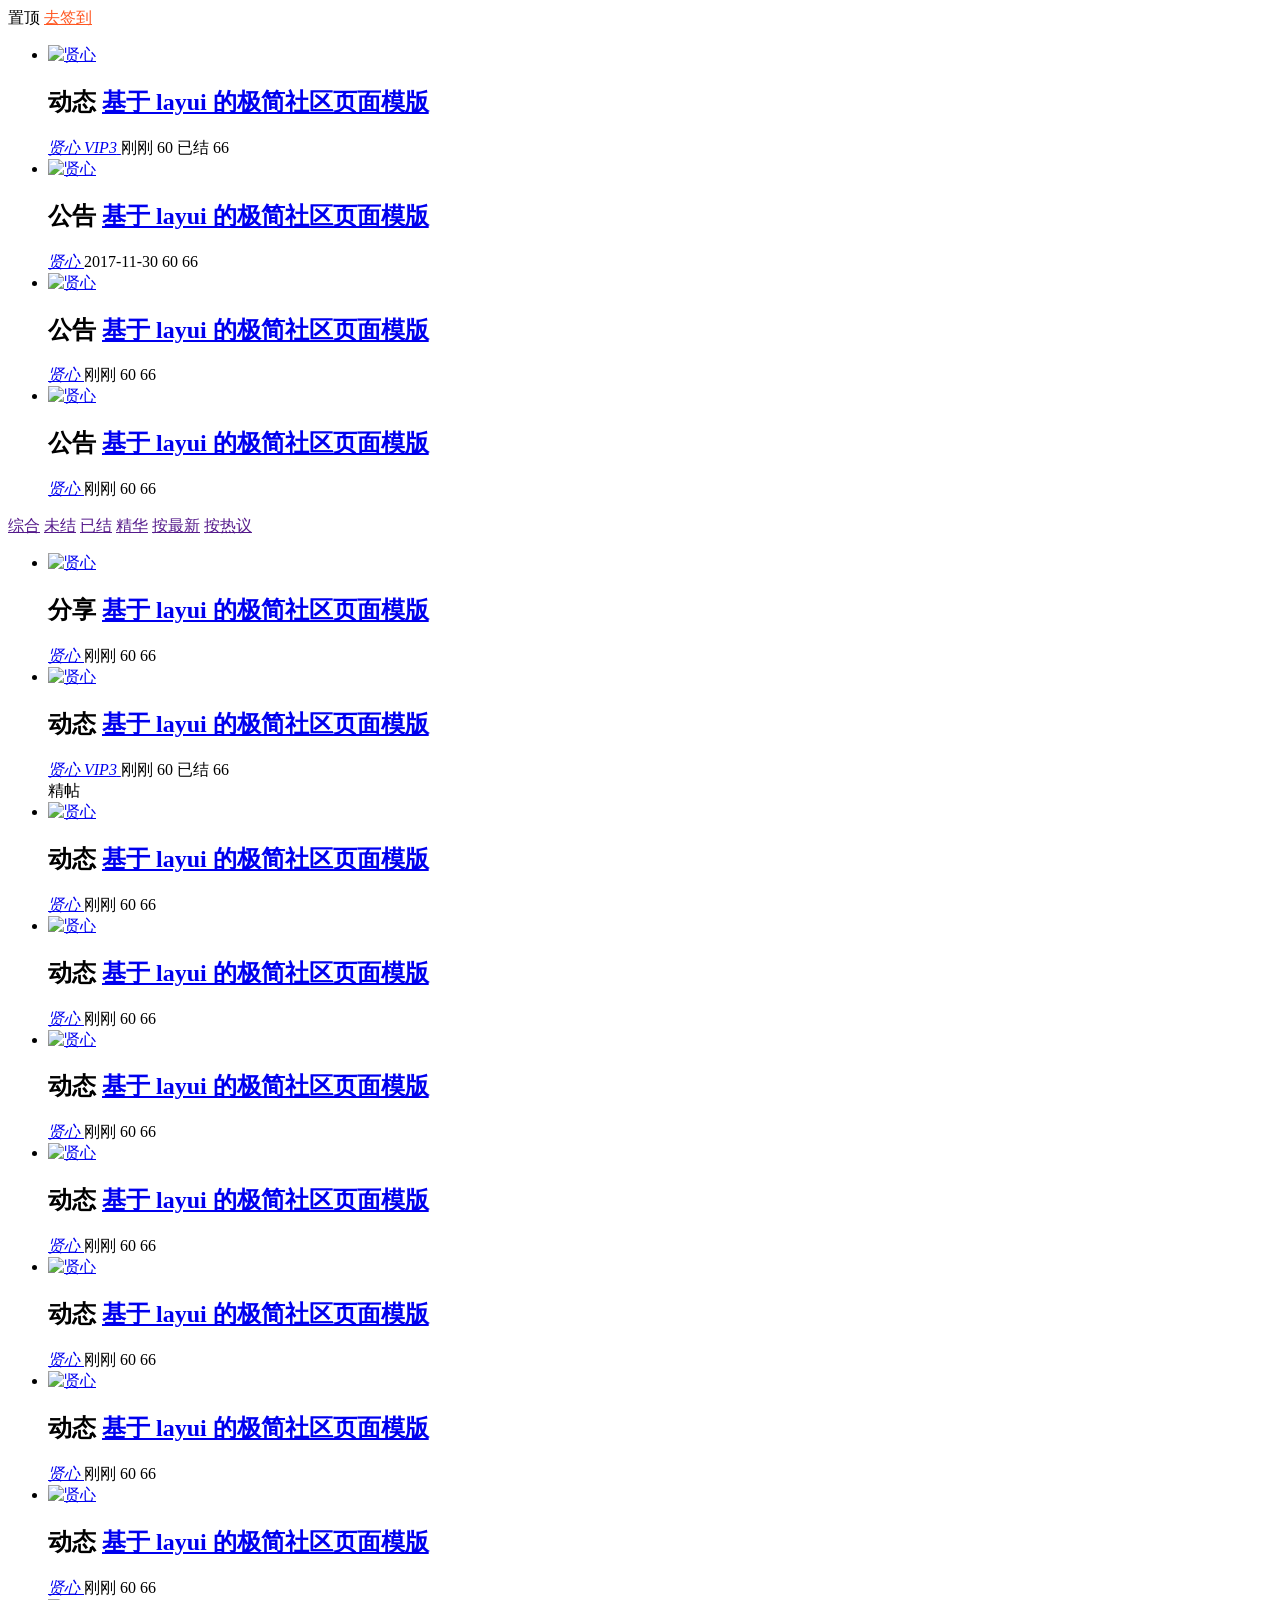
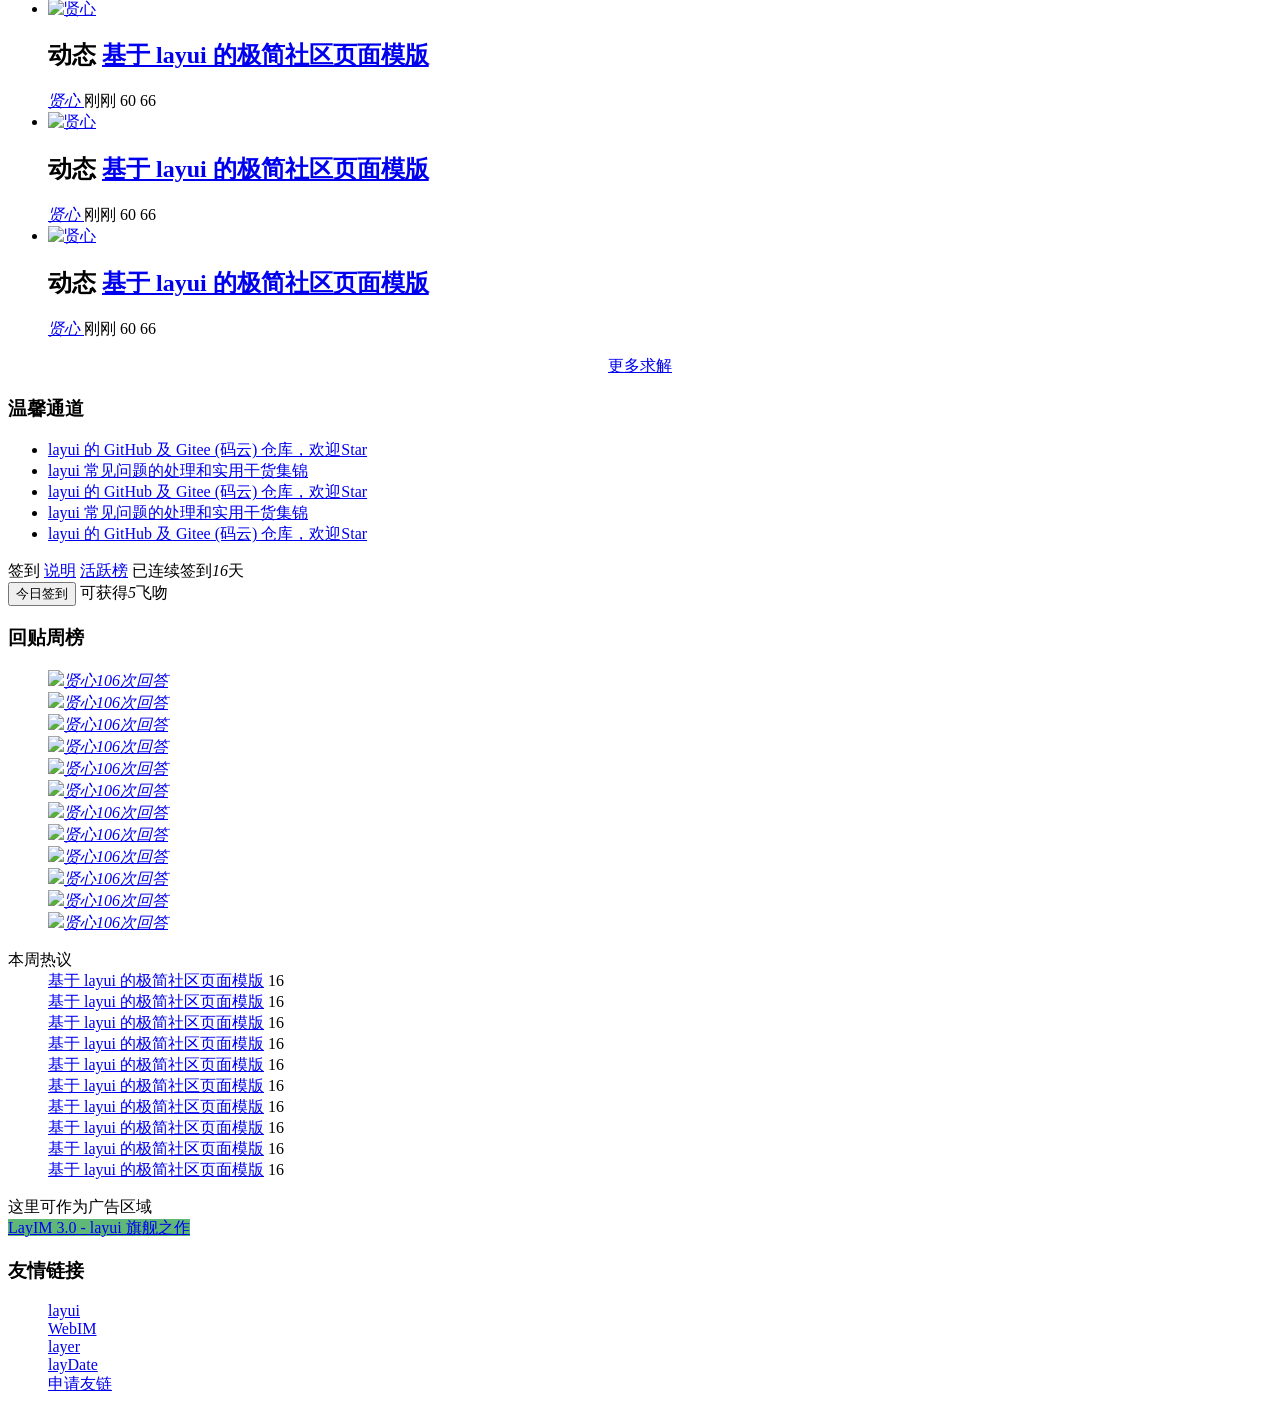
==== commit 64ac78f8: "初版" ====
--- a/feign/src/main/resources/static/index.html
+++ b/feign/src/main/resources/static/index.html
@@ -1,5 +1,3 @@
- 
- 
 <!DOCTYPE html>
 <html>
 <head>
@@ -13,90 +11,7 @@
   <script src="/js/jquery-1.8.3.min.js"></script>
 </head>
 <body>
-
-<div class="fly-header layui-bg-black">
-  <div class="layui-container">
-    <a class="fly-logo" href="/">
-      <img src="/res/images/logo.png" alt="layui">
-    </a>
-    <ul class="layui-nav fly-nav layui-hide-xs">
-      <li class="layui-nav-item layui-this">
-        <a href="/"><i class="iconfont icon-jiaoliu"></i>交流</a>
-      </li>
-      <li class="layui-nav-item">
-        <a href="case/case.html"><i class="iconfont icon-iconmingxinganli"></i>案例</a>
-      </li>
-      <li class="layui-nav-item">
-        <a href="http://www.layui.com/" target="_blank"><i class="iconfont icon-ui"></i>框架</a>
-      </li>
-    </ul>
-    
-    <ul class="layui-nav fly-nav-user">
-      
-      <!-- 未登入的状态 -->
-      <li class="layui-nav-item">
-        <a class="iconfont icon-touxiang layui-hide-xs" href="user/login.html"></a>
-      </li>
-      <li class="layui-nav-item">
-        <a href="user/login.html">登入</a>
-      </li>
-      <li class="layui-nav-item">
-        <a href="user/reg.html">注册</a>
-      </li>
-<!--      <li class="layui-nav-item layui-hide-xs">-->
-<!--        <a href="/app/qq/" onclick="layer.msg('正在通过QQ登入', {icon:16, shade: 0.1, time:0})" title="QQ登入" class="iconfont icon-qq"></a>-->
-<!--      </li>-->
-<!--      <li class="layui-nav-item layui-hide-xs">-->
-<!--        <a href="/app/weibo/" onclick="layer.msg('正在通过微博登入', {icon:16, shade: 0.1, time:0})" title="微博登入" class="iconfont icon-weibo"></a>-->
-<!--      </li>-->
-      
-      <!-- 登入后的状态 -->
-      <!--
-      <li class="layui-nav-item">
-        <a class="fly-nav-avatar" href="javascript:;">
-          <cite class="layui-hide-xs">贤心</cite>
-          <i class="iconfont icon-renzheng layui-hide-xs" title="认证信息：layui 作者"></i>
-          <i class="layui-badge fly-badge-vip layui-hide-xs">VIP3</i>
-          <img src="https://tva1.sinaimg.cn/crop.0.0.118.118.180/5db11ff4gw1e77d3nqrv8j203b03cweg.jpg">
-        </a>
-        <dl class="layui-nav-child">
-          <dd><a href="user/set.html"><i class="layui-icon">&#xe620;</i>基本设置</a></dd>
-          <dd><a href="user/message.html"><i class="iconfont icon-tongzhi" style="top: 4px;"></i>我的消息</a></dd>
-          <dd><a href="user/home.html"><i class="layui-icon" style="margin-left: 2px; font-size: 22px;">&#xe68e;</i>我的主页</a></dd>
-          <hr style="margin: 5px 0;">
-          <dd><a href="/user/logout/" style="text-align: center;">退出</a></dd>
-        </dl>
-      </li>
-      -->
-    </ul>
-  </div>
-</div>
-
-<!-- <div class="fly-panel fly-column">
-  <div class="layui-container">
-    <ul class="layui-clear">
-      <li class="layui-hide-xs layui-this"><a href="/">首页</a></li> 
-      <li><a href="jie/index.html">提问</a></li> 
-      <li><a href="jie/index.html">分享<span class="layui-badge-dot"></span></a></li> 
-      <li><a href="jie/index.html">讨论</a></li> 
-      <li><a href="jie/index.html">建议</a></li> 
-      <li><a href="jie/index.html">公告</a></li> 
-      <li><a href="jie/index.html">动态</a></li> 
-      <li class="layui-hide-xs layui-hide-sm layui-show-md-inline-block"><span class="fly-mid"></span></li> 
-
-      <li class="layui-hide-xs layui-hide-sm layui-show-md-inline-block"><a href="user/index.html">我发表的贴</a></li> 
-      <li class="layui-hide-xs layui-hide-sm layui-show-md-inline-block"><a href="user/index.html#collection">我收藏的贴</a></li> 
-    </ul> 
-    
-    <div class="fly-column-right layui-hide-xs"> 
-      <span class="fly-search"><i class="layui-icon"></i></span> 
-      <a href="jie/add.html" class="layui-btn">发表新帖</a> 
-    </div> 
-    <div class="layui-hide-sm layui-show-xs-block" style="margin-top: -10px; padding-bottom: 10px; text-align: center;"> 
-      <a href="jie/add.html" class="layui-btn">发表新帖</a> 
-    </div> 
-  </div>
-</div> -->
+<div id="nav"></div>
 <div id="head"></div>
 
 <div class="layui-container">
@@ -783,13 +698,7 @@
   </div>
 </div>
 
-<div class="fly-footer">
-  <p><a href="http://fly.layui.com/" target="_blank">Fly社区</a> 2017 &copy; <a href="http://www.layui.com/" target="_blank">layui.com 出品</a></p>
-  <p>
-    <a href="http://fly.layui.com/jie/3147/" target="_blank">付费计划</a>
-    <a href="http://www.layui.com/template/fly/" target="_blank">获取Fly社区模版</a>
-    <a href="http://fly.layui.com/jie/2461/" target="_blank">微信公众号</a>
-  </p>
+<div id="footer">
 </div>
  
 <script src="/res/layui/layui.js"></script>
@@ -810,7 +719,9 @@
 }).use('fly');
 </script>
  <script>
+   $("#nav").load("/common/header.html");
    $("#head").load("/common/column.html");
+   $("#footer").load("/common/footer.html");
  </script>
 <script type="text/javascript">var cnzz_protocol = (("https:" == document.location.protocol) ? " https://" : " http://");document.write(unescape("%3Cspan id='cnzz_stat_icon_30088308'%3E%3C/span%3E%3Cscript src='" + cnzz_protocol + "w.cnzz.com/c.php%3Fid%3D30088308' type='text/javascript'%3E%3C/script%3E"));</script>
 
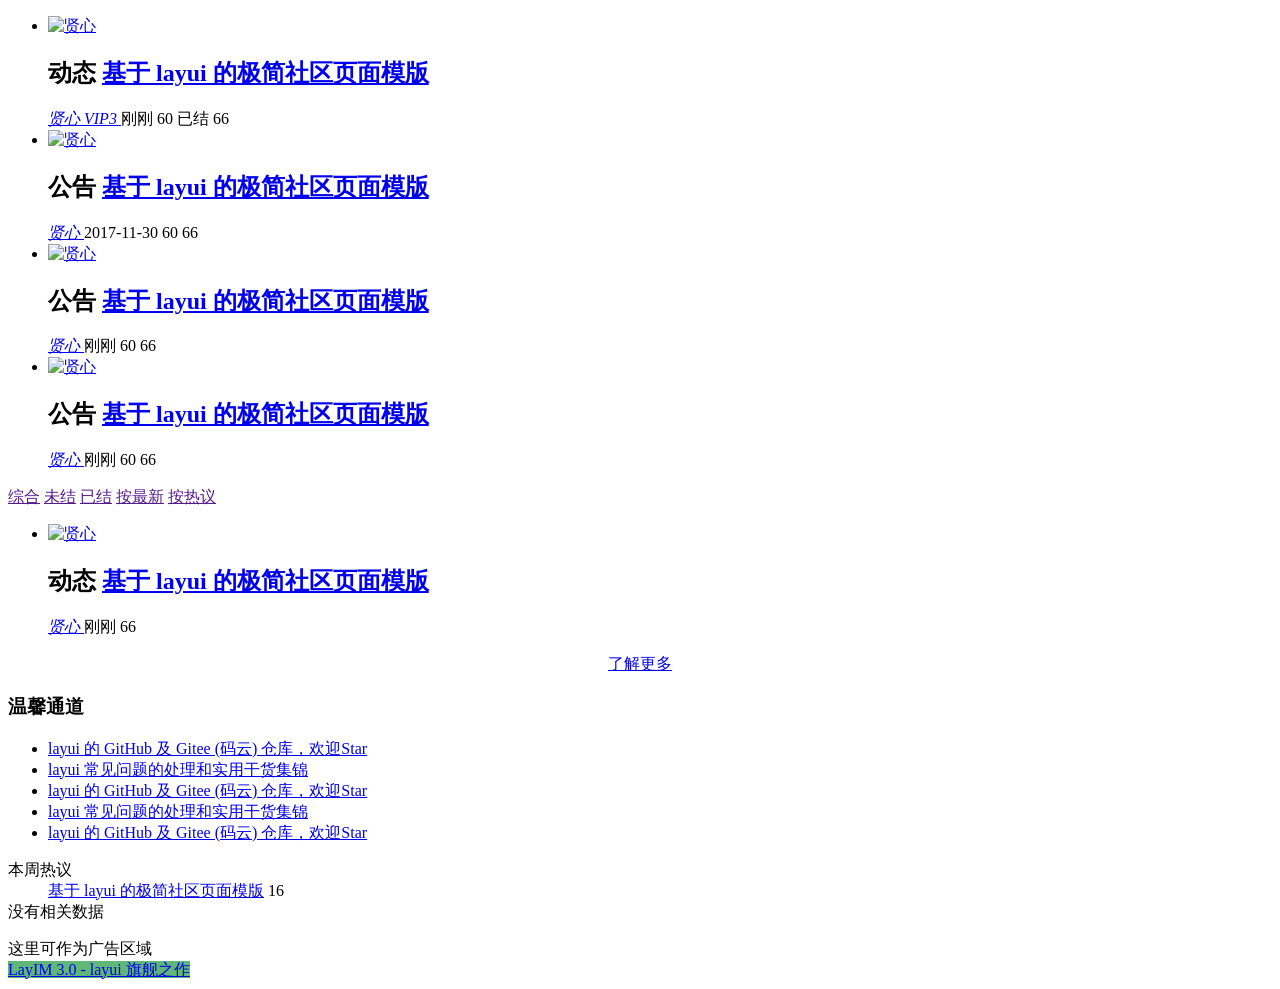
==== commit 49e2f7a5: "初版" ====
--- a/feign/src/main/resources/static/index.html
+++ b/feign/src/main/resources/static/index.html
@@ -1,5 +1,6 @@
 <!DOCTYPE html>
-<html>
+<html lang="en" xmlns:th="http://www.thymeleaf.org">
+<html lang="en">
 <head>
   <meta charset="utf-8">
   <title>基于 layui 的极简社区页面模版</title>
@@ -13,14 +14,12 @@
 <body>
 <div id="nav"></div>
 <div id="head"></div>
-
 <div class="layui-container">
   <div class="layui-row layui-col-space15">
     <div class="layui-col-md8">
       <div class="fly-panel">
         <div class="fly-panel-title fly-filter">
-          <a>置顶</a>
-          <a href="#signin" class="layui-hide-sm layui-show-xs-block fly-right" id="LAY_goSignin" style="color: #FF5722;">去签到</a>
+          <a th:text="置顶"></a>
         </div>
         <ul class="fly-list">
           <li>
@@ -38,10 +37,10 @@
                 <i class="layui-badge fly-badge-vip">VIP3</i>
               </a>
               <span>刚刚</span>
-              
+
               <span class="fly-list-kiss layui-hide-xs" title="悬赏飞吻"><i class="iconfont icon-kiss"></i> 60</span>
               <span class="layui-badge fly-badge-accept layui-hide-xs">已结</span>
-              <span class="fly-list-nums"> 
+              <span class="fly-list-nums">
                 <i class="iconfont icon-pinglun1" title="回答"></i> 66
               </span>
             </div>
@@ -63,16 +62,12 @@
             <div class="fly-list-info">
               <a href="user/home.html" link>
                 <cite>贤心</cite>
-                <!--
-                <i class="iconfont icon-renzheng" title="认证信息：XXX"></i>
-                <i class="layui-badge fly-badge-vip">VIP3</i>
-                -->
               </a>
               <span>2017-11-30</span>
-              
+
               <span class="fly-list-kiss layui-hide-xs" title="悬赏飞吻"><i class="iconfont icon-kiss"></i> 60</span>
               <!--<span class="layui-badge fly-badge-accept layui-hide-xs">已结</span>-->
-              <span class="fly-list-nums"> 
+              <span class="fly-list-nums">
                 <i class="iconfont icon-pinglun1" title="回答"></i> 66
               </span>
             </div>
@@ -94,16 +89,12 @@
             <div class="fly-list-info">
               <a href="user/home.html" link>
                 <cite>贤心</cite>
-                <!--
-                <i class="iconfont icon-renzheng" title="认证信息：XXX"></i>
-                <i class="layui-badge fly-badge-vip">VIP3</i>
-                -->
               </a>
               <span>刚刚</span>
-              
+
               <span class="fly-list-kiss layui-hide-xs" title="悬赏飞吻"><i class="iconfont icon-kiss"></i> 60</span>
               <!--<span class="layui-badge fly-badge-accept layui-hide-xs">已结</span>-->
-              <span class="fly-list-nums"> 
+              <span class="fly-list-nums">
                 <i class="iconfont icon-pinglun1" title="回答"></i> 66
               </span>
             </div>
@@ -125,16 +116,12 @@
             <div class="fly-list-info">
               <a href="user/home.html" link>
                 <cite>贤心</cite>
-                <!--
-                <i class="iconfont icon-renzheng" title="认证信息：XXX"></i>
-                <i class="layui-badge fly-badge-vip">VIP3</i>
-                -->
               </a>
               <span>刚刚</span>
-              
+
               <span class="fly-list-kiss layui-hide-xs" title="悬赏飞吻"><i class="iconfont icon-kiss"></i> 60</span>
               <!--<span class="layui-badge fly-badge-accept layui-hide-xs">已结</span>-->
-              <span class="fly-list-nums"> 
+              <span class="fly-list-nums">
                 <i class="iconfont icon-pinglun1" title="回答"></i> 66
               </span>
             </div>
@@ -149,7 +136,7 @@
       </div>
 
       <div class="fly-panel" style="margin-bottom: 0;">
-        
+
         <div class="fly-panel-title fly-filter">
           <a href="" class="layui-this">综合</a>
           <span class="fly-mid"></span>
@@ -157,7 +144,7 @@
           <span class="fly-mid"></span>
           <a href="">已结</a>
           <span class="fly-mid"></span>
-          <a href="">精华</a>
+<!--          <a href="">精华</a>-->
           <span class="fly-filter-right layui-hide-xs">
             <a href="" class="layui-this">按最新</a>
             <span class="fly-mid"></span>
@@ -165,335 +152,25 @@
           </span>
         </div>
 
-        <ul class="fly-list">          
-          <li>
-            <a href="user/home.html" class="fly-avatar">
-              <img src="https://tva1.sinaimg.cn/crop.0.0.118.118.180/5db11ff4gw1e77d3nqrv8j203b03cweg.jpg" alt="贤心">
-            </a>
-            <h2>
-              <a class="layui-badge">分享</a>
-              <a href="/jie/detail.html">基于 layui 的极简社区页面模版</a>
-            </h2>
-            <div class="fly-list-info">
-              <a href="user/home.html" link>
-                <cite>贤心</cite>
-                <!--
-                <i class="iconfont icon-renzheng" title="认证信息：XXX"></i>
-                <i class="layui-badge fly-badge-vip">VIP3</i>
-                -->
+        <ul class="fly-list">
+          <li>
+            <a href="user/home.html" class="fly-avatar">
+              <img src="https://tva1.sinaimg.cn/crop.0.0.118.118.180/5db11ff4gw1e77d3nqrv8j203b03cweg.jpg" alt="贤心">
+            </a>
+            <h2>
+              <a class="layui-badge">动态</a>
+              <a href="/jie/detail.html">基于 layui 的极简社区页面模版</a>
+            </h2>
+            <div class="fly-list-info">
+              <a href="user/home.html" link>
+                <cite>贤心</cite>
+<!--                <i class="iconfont icon-renzheng" title="认证信息：XXX"></i>-->
+<!--                <i class="layui-badge fly-badge-vip">VIP3</i>-->
               </a>
               <span>刚刚</span>
-              
-              <span class="fly-list-kiss layui-hide-xs" title="悬赏飞吻"><i class="iconfont icon-kiss"></i> 60</span>
               <!--<span class="layui-badge fly-badge-accept layui-hide-xs">已结</span>-->
-              <span class="fly-list-nums"> 
-                <i class="iconfont icon-pinglun1" title="回答"></i> 66
-              </span>
-            </div>
-            <div class="fly-list-badge">
-              <!--<span class="layui-badge layui-bg-red">精帖</span>-->
-            </div>
-          </li>
-          <li>
-            <a href="user/home.html" class="fly-avatar">
-              <img src="https://tva1.sinaimg.cn/crop.0.0.118.118.180/5db11ff4gw1e77d3nqrv8j203b03cweg.jpg" alt="贤心">
-            </a>
-            <h2>
-              <a class="layui-badge">动态</a>
-              <a href="/jie/detail.html">基于 layui 的极简社区页面模版</a>
-            </h2>
-            <div class="fly-list-info">
-              <a href="user/home.html" link>
-                <cite>贤心</cite>
-                <!--<i class="iconfont icon-renzheng" title="认证信息：XXX"></i>-->
-                <i class="layui-badge fly-badge-vip">VIP3</i>
-              </a>
-              <span>刚刚</span>
-              
-              <span class="fly-list-kiss layui-hide-xs" title="悬赏飞吻"><i class="iconfont icon-kiss"></i> 60</span>
-              <span class="layui-badge fly-badge-accept layui-hide-xs">已结</span>
-              <span class="fly-list-nums"> 
-                <i class="iconfont icon-pinglun1" title="回答"></i> 66
-              </span>
-            </div>
-            <div class="fly-list-badge">
-              <span class="layui-badge layui-bg-red">精帖</span>
-            </div>
-          </li>
-          <li>
-            <a href="user/home.html" class="fly-avatar">
-              <img src="https://tva1.sinaimg.cn/crop.0.0.118.118.180/5db11ff4gw1e77d3nqrv8j203b03cweg.jpg" alt="贤心">
-            </a>
-            <h2>
-              <a class="layui-badge">动态</a>
-              <a href="/jie/detail.html">基于 layui 的极简社区页面模版</a>
-            </h2>
-            <div class="fly-list-info">
-              <a href="user/home.html" link>
-                <cite>贤心</cite>
-                <!--
-                <i class="iconfont icon-renzheng" title="认证信息：XXX"></i>
-                <i class="layui-badge fly-badge-vip">VIP3</i>
-                -->
-              </a>
-              <span>刚刚</span>
-              
-              <span class="fly-list-kiss layui-hide-xs" title="悬赏飞吻"><i class="iconfont icon-kiss"></i> 60</span>
-              <!--<span class="layui-badge fly-badge-accept layui-hide-xs">已结</span>-->
-              <span class="fly-list-nums"> 
-                <i class="iconfont icon-pinglun1" title="回答"></i> 66
-              </span>
-            </div>
-            <div class="fly-list-badge">
-              <!--<span class="layui-badge layui-bg-red">精帖</span>-->
-            </div>
-          </li>
-          <li>
-            <a href="user/home.html" class="fly-avatar">
-              <img src="https://tva1.sinaimg.cn/crop.0.0.118.118.180/5db11ff4gw1e77d3nqrv8j203b03cweg.jpg" alt="贤心">
-            </a>
-            <h2>
-              <a class="layui-badge">动态</a>
-              <a href="/jie/detail.html">基于 layui 的极简社区页面模版</a>
-            </h2>
-            <div class="fly-list-info">
-              <a href="user/home.html" link>
-                <cite>贤心</cite>
-                <!--
-                <i class="iconfont icon-renzheng" title="认证信息：XXX"></i>
-                <i class="layui-badge fly-badge-vip">VIP3</i>
-                -->
-              </a>
-              <span>刚刚</span>
-              
-              <span class="fly-list-kiss layui-hide-xs" title="悬赏飞吻"><i class="iconfont icon-kiss"></i> 60</span>
-              <!--<span class="layui-badge fly-badge-accept layui-hide-xs">已结</span>-->
-              <span class="fly-list-nums"> 
-                <i class="iconfont icon-pinglun1" title="回答"></i> 66
-              </span>
-            </div>
-            <div class="fly-list-badge">
-              <!--<span class="layui-badge layui-bg-red">精帖</span>-->
-            </div>
-          </li>
-          <li>
-            <a href="user/home.html" class="fly-avatar">
-              <img src="https://tva1.sinaimg.cn/crop.0.0.118.118.180/5db11ff4gw1e77d3nqrv8j203b03cweg.jpg" alt="贤心">
-            </a>
-            <h2>
-              <a class="layui-badge">动态</a>
-              <a href="/jie/detail.html">基于 layui 的极简社区页面模版</a>
-            </h2>
-            <div class="fly-list-info">
-              <a href="user/home.html" link>
-                <cite>贤心</cite>
-                <!--
-                <i class="iconfont icon-renzheng" title="认证信息：XXX"></i>
-                <i class="layui-badge fly-badge-vip">VIP3</i>
-                -->
-              </a>
-              <span>刚刚</span>
-              
-              <span class="fly-list-kiss layui-hide-xs" title="悬赏飞吻"><i class="iconfont icon-kiss"></i> 60</span>
-              <!--<span class="layui-badge fly-badge-accept layui-hide-xs">已结</span>-->
-              <span class="fly-list-nums"> 
-                <i class="iconfont icon-pinglun1" title="回答"></i> 66
-              </span>
-            </div>
-            <div class="fly-list-badge">
-              <!--<span class="layui-badge layui-bg-red">精帖</span>-->
-            </div>
-          </li>
-          <li>
-            <a href="user/home.html" class="fly-avatar">
-              <img src="https://tva1.sinaimg.cn/crop.0.0.118.118.180/5db11ff4gw1e77d3nqrv8j203b03cweg.jpg" alt="贤心">
-            </a>
-            <h2>
-              <a class="layui-badge">动态</a>
-              <a href="/jie/detail.html">基于 layui 的极简社区页面模版</a>
-            </h2>
-            <div class="fly-list-info">
-              <a href="user/home.html" link>
-                <cite>贤心</cite>
-                <!--
-                <i class="iconfont icon-renzheng" title="认证信息：XXX"></i>
-                <i class="layui-badge fly-badge-vip">VIP3</i>
-                -->
-              </a>
-              <span>刚刚</span>
-              
-              <span class="fly-list-kiss layui-hide-xs" title="悬赏飞吻"><i class="iconfont icon-kiss"></i> 60</span>
-              <!--<span class="layui-badge fly-badge-accept layui-hide-xs">已结</span>-->
-              <span class="fly-list-nums"> 
-                <i class="iconfont icon-pinglun1" title="回答"></i> 66
-              </span>
-            </div>
-            <div class="fly-list-badge">
-              <!--<span class="layui-badge layui-bg-red">精帖</span>-->
-            </div>
-          </li>
-          <li>
-            <a href="user/home.html" class="fly-avatar">
-              <img src="https://tva1.sinaimg.cn/crop.0.0.118.118.180/5db11ff4gw1e77d3nqrv8j203b03cweg.jpg" alt="贤心">
-            </a>
-            <h2>
-              <a class="layui-badge">动态</a>
-              <a href="/jie/detail.html">基于 layui 的极简社区页面模版</a>
-            </h2>
-            <div class="fly-list-info">
-              <a href="user/home.html" link>
-                <cite>贤心</cite>
-                <!--
-                <i class="iconfont icon-renzheng" title="认证信息：XXX"></i>
-                <i class="layui-badge fly-badge-vip">VIP3</i>
-                -->
-              </a>
-              <span>刚刚</span>
-              
-              <span class="fly-list-kiss layui-hide-xs" title="悬赏飞吻"><i class="iconfont icon-kiss"></i> 60</span>
-              <!--<span class="layui-badge fly-badge-accept layui-hide-xs">已结</span>-->
-              <span class="fly-list-nums"> 
-                <i class="iconfont icon-pinglun1" title="回答"></i> 66
-              </span>
-            </div>
-            <div class="fly-list-badge">
-              <!--<span class="layui-badge layui-bg-red">精帖</span>-->
-            </div>
-          </li>
-          <li>
-            <a href="user/home.html" class="fly-avatar">
-              <img src="https://tva1.sinaimg.cn/crop.0.0.118.118.180/5db11ff4gw1e77d3nqrv8j203b03cweg.jpg" alt="贤心">
-            </a>
-            <h2>
-              <a class="layui-badge">动态</a>
-              <a href="/jie/detail.html">基于 layui 的极简社区页面模版</a>
-            </h2>
-            <div class="fly-list-info">
-              <a href="user/home.html" link>
-                <cite>贤心</cite>
-                <!--
-                <i class="iconfont icon-renzheng" title="认证信息：XXX"></i>
-                <i class="layui-badge fly-badge-vip">VIP3</i>
-                -->
-              </a>
-              <span>刚刚</span>
-              
-              <span class="fly-list-kiss layui-hide-xs" title="悬赏飞吻"><i class="iconfont icon-kiss"></i> 60</span>
-              <!--<span class="layui-badge fly-badge-accept layui-hide-xs">已结</span>-->
-              <span class="fly-list-nums"> 
-                <i class="iconfont icon-pinglun1" title="回答"></i> 66
-              </span>
-            </div>
-            <div class="fly-list-badge">
-              <!--<span class="layui-badge layui-bg-red">精帖</span>-->
-            </div>
-          </li>
-          <li>
-            <a href="user/home.html" class="fly-avatar">
-              <img src="https://tva1.sinaimg.cn/crop.0.0.118.118.180/5db11ff4gw1e77d3nqrv8j203b03cweg.jpg" alt="贤心">
-            </a>
-            <h2>
-              <a class="layui-badge">动态</a>
-              <a href="/jie/detail.html">基于 layui 的极简社区页面模版</a>
-            </h2>
-            <div class="fly-list-info">
-              <a href="user/home.html" link>
-                <cite>贤心</cite>
-                <!--
-                <i class="iconfont icon-renzheng" title="认证信息：XXX"></i>
-                <i class="layui-badge fly-badge-vip">VIP3</i>
-                -->
-              </a>
-              <span>刚刚</span>
-              
-              <span class="fly-list-kiss layui-hide-xs" title="悬赏飞吻"><i class="iconfont icon-kiss"></i> 60</span>
-              <!--<span class="layui-badge fly-badge-accept layui-hide-xs">已结</span>-->
-              <span class="fly-list-nums"> 
-                <i class="iconfont icon-pinglun1" title="回答"></i> 66
-              </span>
-            </div>
-            <div class="fly-list-badge">
-              <!--<span class="layui-badge layui-bg-red">精帖</span>-->
-            </div>
-          </li>
-          <li>
-            <a href="user/home.html" class="fly-avatar">
-              <img src="https://tva1.sinaimg.cn/crop.0.0.118.118.180/5db11ff4gw1e77d3nqrv8j203b03cweg.jpg" alt="贤心">
-            </a>
-            <h2>
-              <a class="layui-badge">动态</a>
-              <a href="/jie/detail.html">基于 layui 的极简社区页面模版</a>
-            </h2>
-            <div class="fly-list-info">
-              <a href="user/home.html" link>
-                <cite>贤心</cite>
-                <!--
-                <i class="iconfont icon-renzheng" title="认证信息：XXX"></i>
-                <i class="layui-badge fly-badge-vip">VIP3</i>
-                -->
-              </a>
-              <span>刚刚</span>
-              
-              <span class="fly-list-kiss layui-hide-xs" title="悬赏飞吻"><i class="iconfont icon-kiss"></i> 60</span>
-              <!--<span class="layui-badge fly-badge-accept layui-hide-xs">已结</span>-->
-              <span class="fly-list-nums"> 
-                <i class="iconfont icon-pinglun1" title="回答"></i> 66
-              </span>
-            </div>
-            <div class="fly-list-badge">
-              <!--<span class="layui-badge layui-bg-red">精帖</span>-->
-            </div>
-          </li>
-          <li>
-            <a href="user/home.html" class="fly-avatar">
-              <img src="https://tva1.sinaimg.cn/crop.0.0.118.118.180/5db11ff4gw1e77d3nqrv8j203b03cweg.jpg" alt="贤心">
-            </a>
-            <h2>
-              <a class="layui-badge">动态</a>
-              <a href="/jie/detail.html">基于 layui 的极简社区页面模版</a>
-            </h2>
-            <div class="fly-list-info">
-              <a href="user/home.html" link>
-                <cite>贤心</cite>
-                <!--
-                <i class="iconfont icon-renzheng" title="认证信息：XXX"></i>
-                <i class="layui-badge fly-badge-vip">VIP3</i>
-                -->
-              </a>
-              <span>刚刚</span>
-              
-              <span class="fly-list-kiss layui-hide-xs" title="悬赏飞吻"><i class="iconfont icon-kiss"></i> 60</span>
-              <!--<span class="layui-badge fly-badge-accept layui-hide-xs">已结</span>-->
-              <span class="fly-list-nums"> 
-                <i class="iconfont icon-pinglun1" title="回答"></i> 66
-              </span>
-            </div>
-            <div class="fly-list-badge">
-              <!--<span class="layui-badge layui-bg-red">精帖</span>-->
-            </div>
-          </li>
-          <li>
-            <a href="user/home.html" class="fly-avatar">
-              <img src="https://tva1.sinaimg.cn/crop.0.0.118.118.180/5db11ff4gw1e77d3nqrv8j203b03cweg.jpg" alt="贤心">
-            </a>
-            <h2>
-              <a class="layui-badge">动态</a>
-              <a href="/jie/detail.html">基于 layui 的极简社区页面模版</a>
-            </h2>
-            <div class="fly-list-info">
-              <a href="user/home.html" link>
-                <cite>贤心</cite>
-                <!--
-                <i class="iconfont icon-renzheng" title="认证信息：XXX"></i>
-                <i class="layui-badge fly-badge-vip">VIP3</i>
-                -->
-              </a>
-              <span>刚刚</span>
-              
-              <span class="fly-list-kiss layui-hide-xs" title="悬赏飞吻"><i class="iconfont icon-kiss"></i> 60</span>
-              <!--<span class="layui-badge fly-badge-accept layui-hide-xs">已结</span>-->
-              <span class="fly-list-nums"> 
-                <i class="iconfont icon-pinglun1" title="回答"></i> 66
+              <span class="fly-list-nums">
+                <i class="iconfont icon-pinglun1" title="回复"></i> 66
               </span>
             </div>
             <div class="fly-list-badge">
@@ -503,7 +180,7 @@
         </ul>
         <div style="text-align: center">
           <div class="laypage-main">
-            <a href="jie/index.html" class="laypage-next">更多求解</a>
+            <a href="jie/index.html" class="laypage-next">了解更多</a>
           </div>
         </div>
 
@@ -537,93 +214,93 @@
       </div>
 
 
-      <div class="fly-panel fly-signin">
-        <div class="fly-panel-title">
-          签到
-          <i class="fly-mid"></i> 
-          <a href="javascript:;" class="fly-link" id="LAY_signinHelp">说明</a>
-          <i class="fly-mid"></i> 
-          <a href="javascript:;" class="fly-link" id="LAY_signinTop">活跃榜<span class="layui-badge-dot"></span></a>
-          <span class="fly-signin-days">已连续签到<cite>16</cite>天</span>
-        </div>
-        <div class="fly-panel-main fly-signin-main">
-          <button class="layui-btn layui-btn-danger" id="LAY_signin">今日签到</button>
-          <span>可获得<cite>5</cite>飞吻</span>
-          
+<!--      <div class="fly-panel fly-signin">-->
+<!--        <div class="fly-panel-title">-->
+<!--          签到-->
+<!--          <i class="fly-mid"></i>-->
+<!--          <a href="javascript:;" class="fly-link" id="LAY_signinHelp">说明</a>-->
+<!--          <i class="fly-mid"></i>-->
+<!--          <a href="javascript:;" class="fly-link" id="LAY_signinTop">活跃榜<span class="layui-badge-dot"></span></a>-->
+<!--          <span class="fly-signin-days">已连续签到<cite>16</cite>天</span>-->
+<!--        </div>-->
+<!--        <div class="fly-panel-main fly-signin-main">-->
+<!--          <button class="layui-btn layui-btn-danger" id="LAY_signin">今日签到</button>-->
+<!--          <span>可获得<cite>5</cite>飞吻</span>-->
+
           <!-- 已签到状态 -->
           <!--
           <button class="layui-btn layui-btn-disabled">今日已签到</button>
           <span>获得了<cite>20</cite>飞吻</span>
           -->
-        </div>
-      </div>
-
-      <div class="fly-panel fly-rank fly-rank-reply" id="LAY_replyRank">
-        <h3 class="fly-panel-title">回贴周榜</h3>
-        <dl>
-          <!--<i class="layui-icon fly-loading">&#xe63d;</i>-->
-          <dd>
-            <a href="user/home.html">
-              <img src="https://tva1.sinaimg.cn/crop.0.0.118.118.180/5db11ff4gw1e77d3nqrv8j203b03cweg.jpg"><cite>贤心</cite><i>106次回答</i>
-            </a>
-          </dd>
-          <dd>
-            <a href="user/home.html">
-              <img src="https://tva1.sinaimg.cn/crop.0.0.118.118.180/5db11ff4gw1e77d3nqrv8j203b03cweg.jpg"><cite>贤心</cite><i>106次回答</i>
-            </a>
-          </dd>
-          <dd>
-            <a href="user/home.html">
-              <img src="https://tva1.sinaimg.cn/crop.0.0.118.118.180/5db11ff4gw1e77d3nqrv8j203b03cweg.jpg"><cite>贤心</cite><i>106次回答</i>
-            </a>
-          </dd>
-          <dd>
-            <a href="user/home.html">
-              <img src="https://tva1.sinaimg.cn/crop.0.0.118.118.180/5db11ff4gw1e77d3nqrv8j203b03cweg.jpg"><cite>贤心</cite><i>106次回答</i>
-            </a>
-          </dd>
-          <dd>
-            <a href="user/home.html">
-              <img src="https://tva1.sinaimg.cn/crop.0.0.118.118.180/5db11ff4gw1e77d3nqrv8j203b03cweg.jpg"><cite>贤心</cite><i>106次回答</i>
-            </a>
-          </dd>
-          <dd>
-            <a href="user/home.html">
-              <img src="https://tva1.sinaimg.cn/crop.0.0.118.118.180/5db11ff4gw1e77d3nqrv8j203b03cweg.jpg"><cite>贤心</cite><i>106次回答</i>
-            </a>
-          </dd>
-          <dd>
-            <a href="user/home.html">
-              <img src="https://tva1.sinaimg.cn/crop.0.0.118.118.180/5db11ff4gw1e77d3nqrv8j203b03cweg.jpg"><cite>贤心</cite><i>106次回答</i>
-            </a>
-          </dd>
-          <dd>
-            <a href="user/home.html">
-              <img src="https://tva1.sinaimg.cn/crop.0.0.118.118.180/5db11ff4gw1e77d3nqrv8j203b03cweg.jpg"><cite>贤心</cite><i>106次回答</i>
-            </a>
-          </dd>
-          <dd>
-            <a href="user/home.html">
-              <img src="https://tva1.sinaimg.cn/crop.0.0.118.118.180/5db11ff4gw1e77d3nqrv8j203b03cweg.jpg"><cite>贤心</cite><i>106次回答</i>
-            </a>
-          </dd>
-          <dd>
-            <a href="user/home.html">
-              <img src="https://tva1.sinaimg.cn/crop.0.0.118.118.180/5db11ff4gw1e77d3nqrv8j203b03cweg.jpg"><cite>贤心</cite><i>106次回答</i>
-            </a>
-          </dd>
-          <dd>
-            <a href="user/home.html">
-              <img src="https://tva1.sinaimg.cn/crop.0.0.118.118.180/5db11ff4gw1e77d3nqrv8j203b03cweg.jpg"><cite>贤心</cite><i>106次回答</i>
-            </a>
-          </dd>
-          <dd>
-            <a href="user/home.html">
-              <img src="https://tva1.sinaimg.cn/crop.0.0.118.118.180/5db11ff4gw1e77d3nqrv8j203b03cweg.jpg"><cite>贤心</cite><i>106次回答</i>
-            </a>
-          </dd>
-        </dl>
-      </div>
+<!--        </div>-->
+<!--      </div>-->
+
+<!--      <div class="fly-panel fly-rank fly-rank-reply" id="LAY_replyRank">-->
+<!--        <h3 class="fly-panel-title">回贴周榜</h3>-->
+<!--        <dl>-->
+<!--          &lt;!&ndash;<i class="layui-icon fly-loading">&#xe63d;</i>&ndash;&gt;-->
+<!--          <dd>-->
+<!--            <a href="user/home.html">-->
+<!--              <img src="https://tva1.sinaimg.cn/crop.0.0.118.118.180/5db11ff4gw1e77d3nqrv8j203b03cweg.jpg"><cite>贤心</cite><i>106次回答</i>-->
+<!--            </a>-->
+<!--          </dd>-->
+<!--          <dd>-->
+<!--            <a href="user/home.html">-->
+<!--              <img src="https://tva1.sinaimg.cn/crop.0.0.118.118.180/5db11ff4gw1e77d3nqrv8j203b03cweg.jpg"><cite>贤心</cite><i>106次回答</i>-->
+<!--            </a>-->
+<!--          </dd>-->
+<!--          <dd>-->
+<!--            <a href="user/home.html">-->
+<!--              <img src="https://tva1.sinaimg.cn/crop.0.0.118.118.180/5db11ff4gw1e77d3nqrv8j203b03cweg.jpg"><cite>贤心</cite><i>106次回答</i>-->
+<!--            </a>-->
+<!--          </dd>-->
+<!--          <dd>-->
+<!--            <a href="user/home.html">-->
+<!--              <img src="https://tva1.sinaimg.cn/crop.0.0.118.118.180/5db11ff4gw1e77d3nqrv8j203b03cweg.jpg"><cite>贤心</cite><i>106次回答</i>-->
+<!--            </a>-->
+<!--          </dd>-->
+<!--          <dd>-->
+<!--            <a href="user/home.html">-->
+<!--              <img src="https://tva1.sinaimg.cn/crop.0.0.118.118.180/5db11ff4gw1e77d3nqrv8j203b03cweg.jpg"><cite>贤心</cite><i>106次回答</i>-->
+<!--            </a>-->
+<!--          </dd>-->
+<!--          <dd>-->
+<!--            <a href="user/home.html">-->
+<!--              <img src="https://tva1.sinaimg.cn/crop.0.0.118.118.180/5db11ff4gw1e77d3nqrv8j203b03cweg.jpg"><cite>贤心</cite><i>106次回答</i>-->
+<!--            </a>-->
+<!--          </dd>-->
+<!--          <dd>-->
+<!--            <a href="user/home.html">-->
+<!--              <img src="https://tva1.sinaimg.cn/crop.0.0.118.118.180/5db11ff4gw1e77d3nqrv8j203b03cweg.jpg"><cite>贤心</cite><i>106次回答</i>-->
+<!--            </a>-->
+<!--          </dd>-->
+<!--          <dd>-->
+<!--            <a href="user/home.html">-->
+<!--              <img src="https://tva1.sinaimg.cn/crop.0.0.118.118.180/5db11ff4gw1e77d3nqrv8j203b03cweg.jpg"><cite>贤心</cite><i>106次回答</i>-->
+<!--            </a>-->
+<!--          </dd>-->
+<!--          <dd>-->
+<!--            <a href="user/home.html">-->
+<!--              <img src="https://tva1.sinaimg.cn/crop.0.0.118.118.180/5db11ff4gw1e77d3nqrv8j203b03cweg.jpg"><cite>贤心</cite><i>106次回答</i>-->
+<!--            </a>-->
+<!--          </dd>-->
+<!--          <dd>-->
+<!--            <a href="user/home.html">-->
+<!--              <img src="https://tva1.sinaimg.cn/crop.0.0.118.118.180/5db11ff4gw1e77d3nqrv8j203b03cweg.jpg"><cite>贤心</cite><i>106次回答</i>-->
+<!--            </a>-->
+<!--          </dd>-->
+<!--          <dd>-->
+<!--            <a href="user/home.html">-->
+<!--              <img src="https://tva1.sinaimg.cn/crop.0.0.118.118.180/5db11ff4gw1e77d3nqrv8j203b03cweg.jpg"><cite>贤心</cite><i>106次回答</i>-->
+<!--            </a>-->
+<!--          </dd>-->
+<!--          <dd>-->
+<!--            <a href="user/home.html">-->
+<!--              <img src="https://tva1.sinaimg.cn/crop.0.0.118.118.180/5db11ff4gw1e77d3nqrv8j203b03cweg.jpg"><cite>贤心</cite><i>106次回答</i>-->
+<!--            </a>-->
+<!--          </dd>-->
+<!--        </dl>-->
+<!--      </div>-->
 
       <dl class="fly-panel fly-list-one">
         <dt class="fly-panel-title">本周热议</dt>
@@ -631,47 +308,45 @@
           <a href="/jie/detail.html">基于 layui 的极简社区页面模版</a>
           <span><i class="iconfont icon-pinglun1"></i> 16</span>
         </dd>
-        <dd>
-          <a href="/jie/detail.html">基于 layui 的极简社区页面模版</a>
-          <span><i class="iconfont icon-pinglun1"></i> 16</span>
-        </dd>
-        <dd>
-          <a href="/jie/detail.html">基于 layui 的极简社区页面模版</a>
-          <span><i class="iconfont icon-pinglun1"></i> 16</span>
-        </dd>
-        <dd>
-          <a href="/jie/detail.html">基于 layui 的极简社区页面模版</a>
-          <span><i class="iconfont icon-pinglun1"></i> 16</span>
-        </dd>
-        <dd>
-          <a href="/jie/detail.html">基于 layui 的极简社区页面模版</a>
-          <span><i class="iconfont icon-pinglun1"></i> 16</span>
-        </dd>
-        <dd>
-          <a href="/jie/detail.html">基于 layui 的极简社区页面模版</a>
-          <span><i class="iconfont icon-pinglun1"></i> 16</span>
-        </dd>
-        <dd>
-          <a href="/jie/detail.html">基于 layui 的极简社区页面模版</a>
-          <span><i class="iconfont icon-pinglun1"></i> 16</span>
-        </dd>
-        <dd>
-          <a href="/jie/detail.html">基于 layui 的极简社区页面模版</a>
-          <span><i class="iconfont icon-pinglun1"></i> 16</span>
-        </dd>
-        <dd>
-          <a href="/jie/detail.html">基于 layui 的极简社区页面模版</a>
-          <span><i class="iconfont icon-pinglun1"></i> 16</span>
-        </dd>
-        <dd>
-          <a href="/jie/detail.html">基于 layui 的极简社区页面模版</a>
-          <span><i class="iconfont icon-pinglun1"></i> 16</span>
-        </dd>
+<!--        <dd>-->
+<!--          <a href="/jie/detail.html">基于 layui 的极简社区页面模版</a>-->
+<!--          <span><i class="iconfont icon-pinglun1"></i> 16</span>-->
+<!--        </dd>-->
+<!--        <dd>-->
+<!--          <a href="/jie/detail.html">基于 layui 的极简社区页面模版</a>-->
+<!--          <span><i class="iconfont icon-pinglun1"></i> 16</span>-->
+<!--        </dd>-->
+<!--        <dd>-->
+<!--          <a href="/jie/detail.html">基于 layui 的极简社区页面模版</a>-->
+<!--          <span><i class="iconfont icon-pinglun1"></i> 16</span>-->
+<!--        </dd>-->
+<!--        <dd>-->
+<!--          <a href="/jie/detail.html">基于 layui 的极简社区页面模版</a>-->
+<!--          <span><i class="iconfont icon-pinglun1"></i> 16</span>-->
+<!--        </dd>-->
+<!--        <dd>-->
+<!--          <a href="/jie/detail.html">基于 layui 的极简社区页面模版</a>-->
+<!--          <span><i class="iconfont icon-pinglun1"></i> 16</span>-->
+<!--        </dd>-->
+<!--        <dd>-->
+<!--          <a href="/jie/detail.html">基于 layui 的极简社区页面模版</a>-->
+<!--          <span><i class="iconfont icon-pinglun1"></i> 16</span>-->
+<!--        </dd>-->
+<!--        <dd>-->
+<!--          <a href="/jie/detail.html">基于 layui 的极简社区页面模版</a>-->
+<!--          <span><i class="iconfont icon-pinglun1"></i> 16</span>-->
+<!--        </dd>-->
+<!--        <dd>-->
+<!--          <a href="/jie/detail.html">基于 layui 的极简社区页面模版</a>-->
+<!--          <span><i class="iconfont icon-pinglun1"></i> 16</span>-->
+<!--        </dd>-->
+<!--        <dd>-->
+<!--          <a href="/jie/detail.html">基于 layui 的极简社区页面模版</a>-->
+<!--          <span><i class="iconfont icon-pinglun1"></i> 16</span>-->
+<!--        </dd>-->
 
         <!-- 无数据时 -->
-        <!--
         <div class="fly-none">没有相关数据</div>
-        -->
       </dl>
 
       <div class="fly-panel">
@@ -682,17 +357,17 @@
           <a href="http://layim.layui.com/?from=fly" target="_blank" class="fly-zanzhu" time-limit="2017.09.25-2099.01.01" style="background-color: #5FB878;">LayIM 3.0 - layui 旗舰之作</a>
         </div>
       </div>
-      
-      <div class="fly-panel fly-link">
-        <h3 class="fly-panel-title">友情链接</h3>
-        <dl class="fly-panel-main">
-          <dd><a href="http://www.layui.com/" target="_blank">layui</a><dd>
-          <dd><a href="http://layim.layui.com/" target="_blank">WebIM</a><dd>
-          <dd><a href="http://layer.layui.com/" target="_blank">layer</a><dd>
-          <dd><a href="http://www.layui.com/laydate/" target="_blank">layDate</a><dd>
-          <dd><a href="mailto:xianxin@layui-inc.com?subject=%E7%94%B3%E8%AF%B7Fly%E7%A4%BE%E5%8C%BA%E5%8F%8B%E9%93%BE" class="fly-link">申请友链</a><dd>
-        </dl>
-      </div>
+
+<!--      <div class="fly-panel fly-link">-->
+<!--        <h3 class="fly-panel-title">友情链接</h3>-->
+<!--        <dl class="fly-panel-main">-->
+<!--          <dd><a href="http://www.layui.com/" target="_blank">layui</a><dd>-->
+<!--          <dd><a href="http://layim.layui.com/" target="_blank">WebIM</a><dd>-->
+<!--          <dd><a href="http://layer.layui.com/" target="_blank">layer</a><dd>-->
+<!--          <dd><a href="http://www.layui.com/laydate/" target="_blank">layDate</a><dd>-->
+<!--          <dd><a href="mailto:xianxin@layui-inc.com?subject=%E7%94%B3%E8%AF%B7Fly%E7%A4%BE%E5%8C%BA%E5%8F%8B%E9%93%BE" class="fly-link">申请友链</a><dd>-->
+<!--        </dl>-->
+<!--      </div>-->
 
     </div>
   </div>
@@ -702,28 +377,10 @@
 </div>
  
 <script src="/res/layui/layui.js"></script>
-<script>
-layui.cache.page = '';
-layui.cache.user = {
-  username: '游客'
-  ,uid: -1
-  ,avatar: '../res/images/avatar/00.jpg'
-  ,experience: 83
-  ,sex: '男'
-};
-layui.config({
-  version: "3.0.0"
-  ,base: '../res/mods/' //这里实际使用时，建议改成绝对路径
-}).extend({
-  fly: 'index'
-}).use('fly');
-</script>
  <script>
-   $("#nav").load("/common/header.html");
+   $("#nav").load("/header");
    $("#head").load("/common/column.html");
    $("#footer").load("/common/footer.html");
  </script>
-<script type="text/javascript">var cnzz_protocol = (("https:" == document.location.protocol) ? " https://" : " http://");document.write(unescape("%3Cspan id='cnzz_stat_icon_30088308'%3E%3C/span%3E%3Cscript src='" + cnzz_protocol + "w.cnzz.com/c.php%3Fid%3D30088308' type='text/javascript'%3E%3C/script%3E"));</script>
-
 </body>
 </html>
